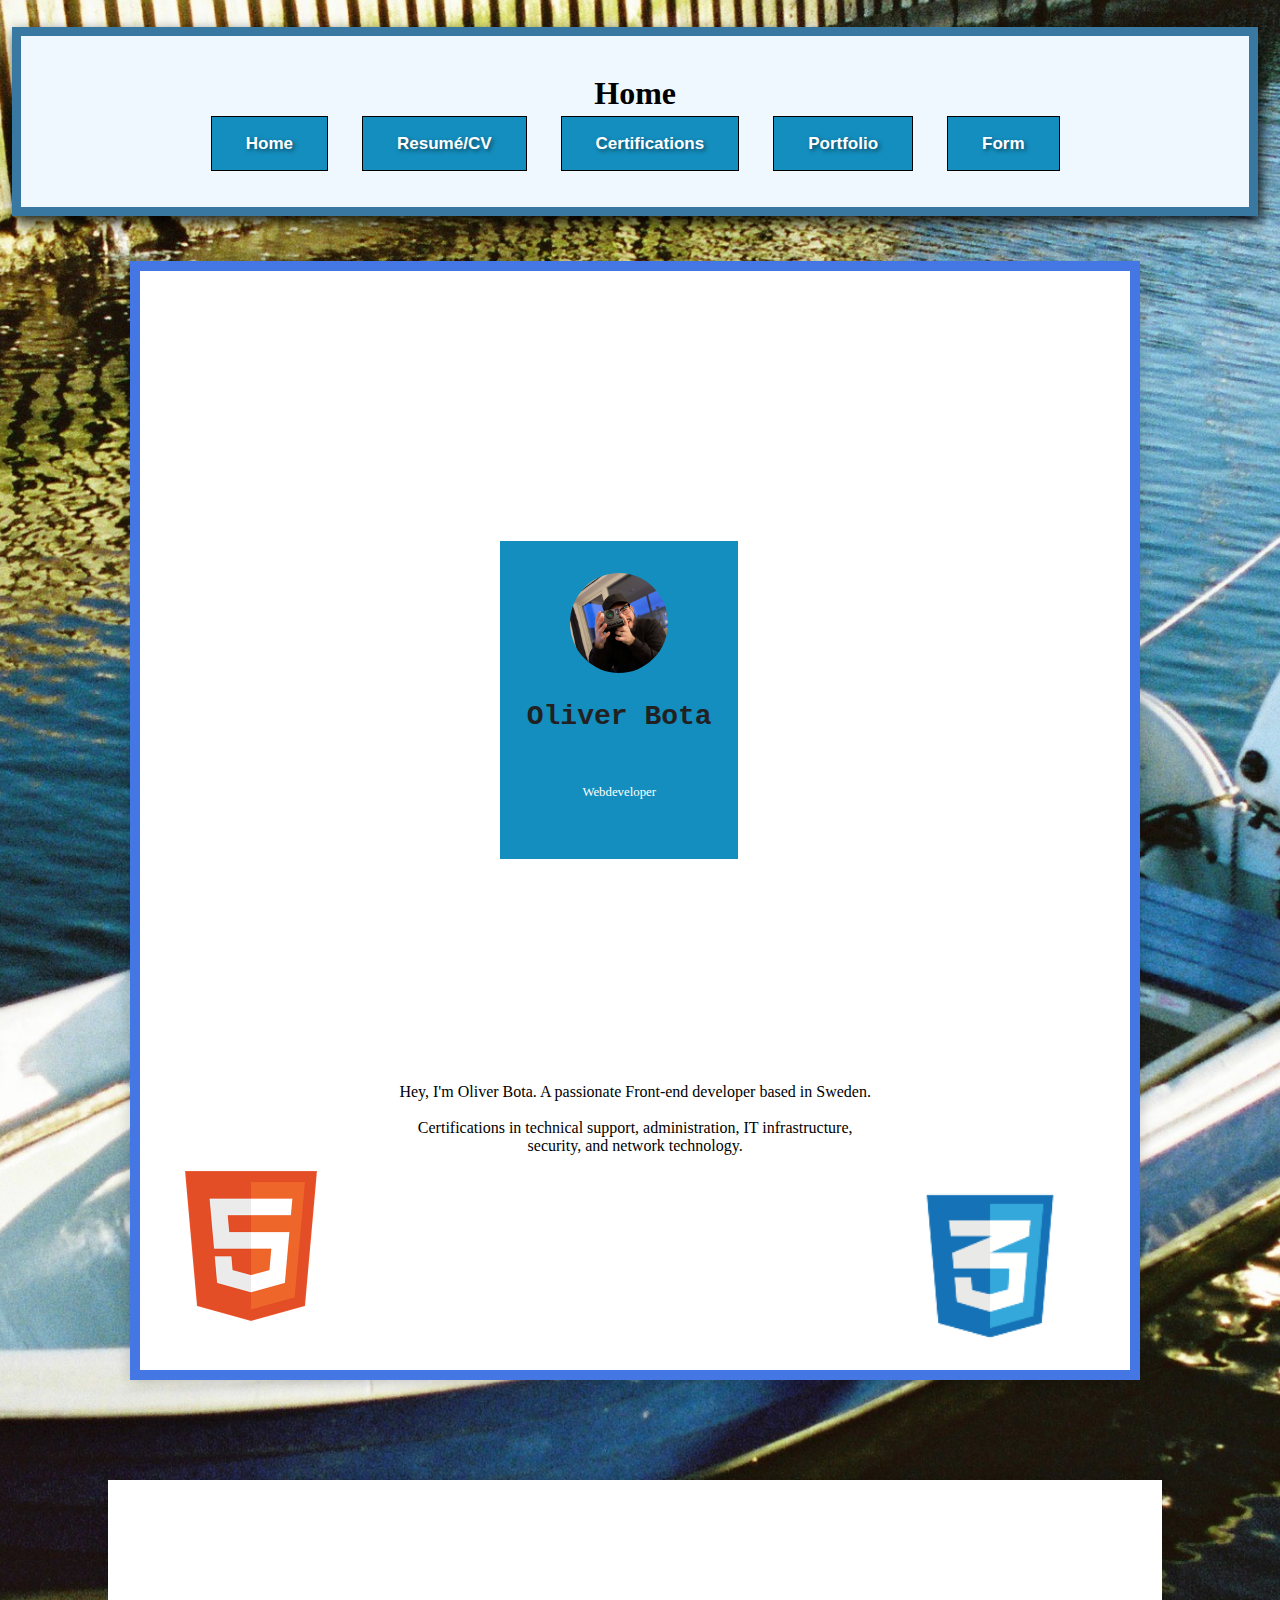
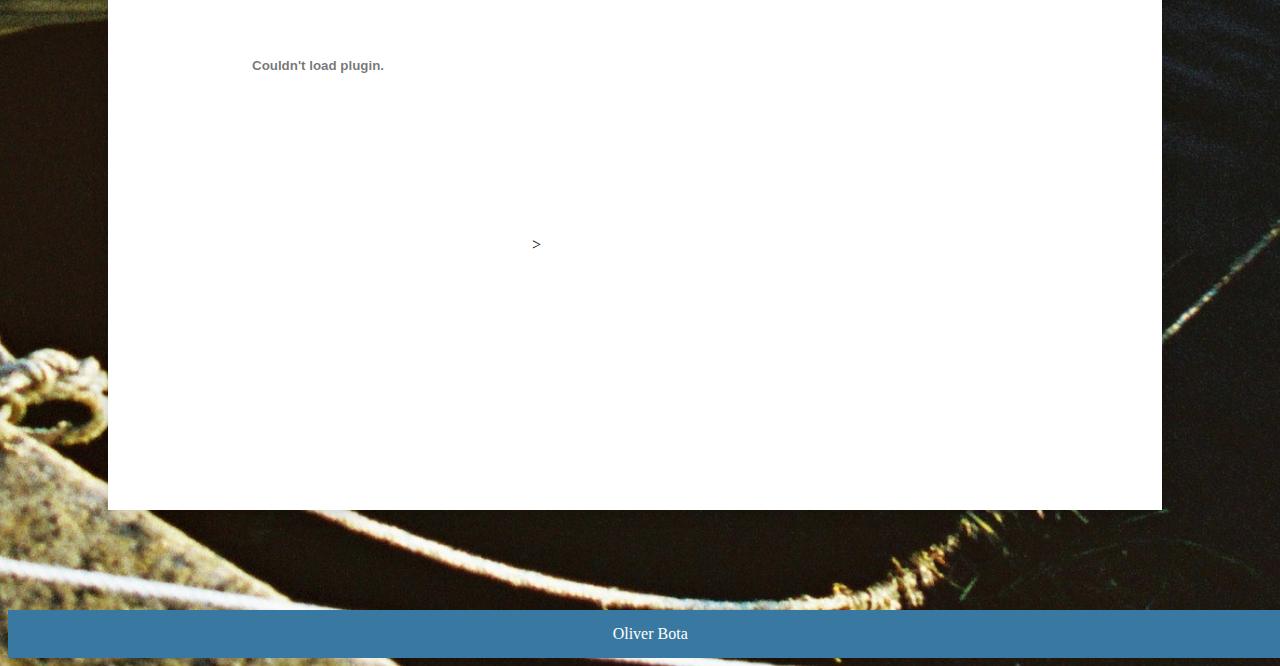
==== index.html @ a4e346c0 "css manly" ====
<!DOCTYPE html>
<html lang="en">
<head>
    <meta charset="UTF-8">
    <meta name="viewport" content="width=device-width, initial-scale=1.0">
    <meta name="   ">
    <title>Oliver Bota</title>
    <link rel="stylesheet" href="style.css">
    <link rel="stylesheet" href="sunshine.css">
</head>
<body>

   

 
    <div class="topnav">
        <h1>Home</h1>
    <a class="active" href="linkhere">Home</a>
    <a class="active" href="linkhere">Resumé/CV</a> 
    <a class="active" href="linkhere">Certifications</a> 
    <a class="active" href="linkhere">Portfolio</a> 
    <a class="active" href="Form2.html">Form</a>
    </div>

    <div class="home">
        <h2 class="name"> </h2>  
          <div class="card">
        <div class="card-info">
        <div class="card-avatar"><img src="oliver2.jpg" alt="" style="height: 100px; border-radius: 60%;" ></div>
        <div class="card-title"><p style=" font-size: 28px;  font-family: 'Courier New', Courier, monospace;" >Oliver Bota</p></div>
        <div class="card-subtitle">Webdeveloper</div>
        </div>
        <ul class="card-social">
        <li class="card-social__item">
        <svg viewBox="0 0 24 24" xmlns="http://www.w3.org/2000/svg">
        <path d="M14 9h3l-.375 3H14v9h-3.89v-9H8V9h2.11V6.984c0-1.312.327-2.304.984-2.976C11.75 3.336 12.844 3 14.375 3H17v3h-1.594c-.594 0-.976.094-1.148.281-.172.188-.258.5-.258.938V9z"></path>
      </svg></li>
      <li class="card-social__item">
      <svg viewBox="0 0 24 24" xmlns="http://www.w3.org/2000/svg">
      <path d="M20.875 7.5v.563c0 3.28-1.18 6.257-3.54 8.93C14.978 19.663 11.845 21 7.938 21c-2.5 0-4.812-.687-6.937-2.063.5.063.86.094 1.078.094 2.094 0 3.969-.656 5.625-1.968a4.563 4.563 0 0 1-2.625-.915 4.294 4.294 0 0 1-1.594-2.226c.375.062.657.094.844.094.313 0 .719-.063 1.219-.188-1.031-.219-1.899-.742-2.602-1.57a4.32 4.32 0 0 1-1.054-2.883c.687.328 1.375.516 2.062.516C2.61 9.016 1.938 7.75 1.938 6.094c0-.782.203-1.531.609-2.25 2.406 2.969 5.515 4.547 9.328 4.734-.063-.219-.094-.562-.094-1.031 0-1.281.438-2.36 1.313-3.234C13.969 3.437 15.047 3 16.328 3s2.375.484 3.281 1.453c.938-.156 1.907-.531 2.907-1.125-.313 1.094-.985 1.938-2.016 2.531.969-.093 1.844-.328 2.625-.703-.563.875-1.312 1.656-2.25 2.344z"></path>
    </svg></li>
    <li class="card-social__item">
      <svg viewBox="0 0 24 24" xmlns="http://www.w3.org/2000/svg">
        <path d="M19.547 3c.406 0 .75.133 1.031.398.281.266.422.602.422 1.008v15.047c0 .406-.14.766-.422 1.078a1.335 1.335 0 0 1-1.031.469h-15c-.406 0-.766-.156-1.078-.469C3.156 20.22 3 19.86 3 19.453V4.406c0-.406.148-.742.445-1.008C3.742 3.133 4.11 3 4.547 3h15zM8.578 18V9.984H6V18h2.578zM7.36 8.766c.407 0 .743-.133 1.008-.399a1.31 1.31 0 0 0 .399-.96c0-.407-.125-.743-.375-1.009C8.14 6.133 7.813 6 7.406 6c-.406 0-.742.133-1.008.398C6.133 6.664 6 7 6 7.406c0 .375.125.696.375.961.25.266.578.399.984.399zM18 18v-4.688c0-1.156-.273-2.03-.82-2.624-.547-.594-1.258-.891-2.133-.891-.938 0-1.719.437-2.344 1.312V9.984h-2.578V18h2.578v-4.547c0-.312.031-.531.094-.656.25-.625.687-.938 1.312-.938.875 0 1.313.578 1.313 1.735V18H18z"></path>
      </svg>
    </li>
  </ul>
</div>
    <p class="intro">Hey, I'm Oliver Bota. A passionate Front-end developer based in Sweden.
        <br>

       <br>
   Certifications in technical support, administration,
    IT infrastructure,<br>
    security, and network technology.<br>
    </p>
    <img src="html5.png" alt="html-logo" style="height: 150px; width: auto;">
    
    <img src="css.png" alt="css-logo" style="height: 190px; width:auto; float: inline-end;">


</div>

    



<div class="page">
  <embed class="pdf" src="Coursera_TSF.pdf" type="application/pdf" width="400" height="350">    >

</div>

<footer> Oliver Bota</footer>
    
</body>
</html>
---- style.css ----
body {

    background-image: url("boat.JPG");
    background-position: center;
    background-size: cover;
    width: 98%; 
  height: 40%; 
    
}


@font-face {
  font-family: 'IBM Plex Sans';
  src: url('https://fonts.googleapis.com/css2?family=IBM+Plex+Sans&display=swap');
}

.topnav {

    position: static;
    top: 0%;
 margin: auto;
    background-color: aliceblue;
    text-align: center;
   
    margin-top: 3vh; /* Uppdaterad enhet för responsivitet */
   
   
  
    width: 95%; /* Uppdaterad enhet för responsivitet */
     box-shadow: 3px 6px 13px rgba(0, 0, 0, 0.884); /* Shadow properties */
    height: 15vh; /* Uppdaterad enhet för responsivitet */
    border: 1vh solid #3979a1; /* Uppdaterad enhet för responsivitet */
    padding: 2vh; /* Uppdaterad enhet för responsivitet */
}
    
     
     .name {
      position: static;
    margin-left: 15px;
      text-align: center;
  }

     .home {
      margin: center;
      background-color: white;
      text-align: left;
      width: 100%; /* Uppdaterad enhet för responsivitet */
      max-width: 900px; /* Max bredd */
      height: auto; /* Automatisk höjd */ 
     
      border: 10px solid rgb(68, 119, 228); 
    
      padding: 5vh; /* Uppdaterad enhet för responsivitet */
      margin: 5vh auto; /* Centrera vertikalt och horisontellt */ 
      box-shadow: 0px 2px 15px rgba(0, 0, 0, 0.2); /* Shadow properties */ 
  }
       
    
    .oliver {
        position: sticky;

    }

     .intro {
        text-align: center;
        margin-top: 14em;
     }

 
     
    .active {
      font-family: 'IBM Plex Sans', sans-serif;
      text-shadow: 2px 2px 4px rgba(0, 0, 0, 0.5);
      text-decoration: none;
        position: -webkit-sticky;
        position: sticky;
        top: 0;
        background-color: #148ebe;
        color: white;
       
        font-size: 17px;
        font-weight: 600;
        padding: 1em 2em;
        cursor: pointer;
        transition: all 0.3s ease-in-out;
        border: 1px solid black;
        box-shadow: 0 0 0 0 black;
        margin: 15px;
        
      }
      
      .active:hover {
        transform: translateY(-4px) translateX(-2px);
        box-shadow: 2px 5px 0 0 black;
        position: -webkit-sticky;
        position: sticky;
        top: 0;
      };
      
      .active:active {
        transform: translateY(2px) translateX(1px);
        box-shadow: 0 0 0 0 black;
        position: -webkit-sticky;
        position: sticky;
        top: 0;
      }
       

        .page {
            background-color: white;
           height: 70vh; 
           margin: 100px;
            background-position: center;
            box-shadow: 0px 2px 15px rgba(0, 0, 0, 0.2); /* Shadow properties */ 
        
           }

           .pdf {
            margin: 10px;
           }

        footer {
            background-color: #3979a1;
            width: 100%;
            margin-bottom: 0px;
            color: white;
            padding: 15px;
            text-align: center;
        }


/* Mediaförfrågningar för responsivitet */
@media only screen and (max-width: 500px) { 
  /* Stilar som tillämpas när skärmbredden är högst 500px */
  
  .body {
    background-position: center;
    background-size: cover;
    width: 100%; /* Anpassa bredden för mindre skärmar */
    height: auto; /* Anpassa höjden för mindre skärmar */
  }

  .topnav {
    width: 100%; /* Anpassa bredden för mindre skärmar */
    max-width: none; /* Återställ maxbredd */
    height: auto; /* Automatisk höjd */
    margin-top: 5vh; /* Uppdaterad enhet för responsivitet */
  }

  .home {
    width: 90%; /* Anpassa bredden för mindre skärmar */
    max-width: none; /* Återställ maxbredd */
    margin: 5vh auto; /* Centrera vertikalt och horisontellt */
  }

  .intro {
    margin-top: 10vh; /* Uppdaterad enhet för responsivitet */
  }
  
  .page {
    background-color: white;
    height: 70vh; 
    margin-left: 20px; /* Adjusted margin for better visibility */
    background-position: center;
    width: 100%; /* Adjusted width for better visibility */
    margin-left: 20 auto; /* Centering horizontally */
  }

  footer { 
    margin: 2vh;
  }
}

        
          @media only screen and (max-width: 600px) {
            /* Stilar som tillämpas när skärmbredden är högst 600px */
          
            .topnav {
              padding: 1vh; /* Uppdaterad enhet för responsivitet */
            }
          
            .active {
              font-size: 1.5vh; /* Uppdaterad enhet för responsivitet */
              padding: 1vh 2vh; /* Uppdaterad enhet för responsivitet */
            }
          }
---- sunshine.css ----
.card {
    margin-top: 25vh;
    margin-left: 35vh;
    width: 190px;
    height: 254px;
    background: #148ebe;
    padding: 2rem 1.5rem;
    transition: box-shadow .3s ease, transform .2s ease;
   }
   
   .card-info {
    display: flex;
    flex-direction: column;
    justify-content: center;
    align-items: center;
    transition: transform .2s ease, opacity .2s ease;
   }
   
   /*Image*/
   .card-avatar {
    --size: 60px;
    background: linear-gradient to top, #ffffff 0%, #f5f5f5;;
    width: var(--size);
    height: var(--size);
    border-radius: 50%;
    transition: transform .2s ease;
    margin-bottom: 1rem;
    margin-right: 20%;
   }
   
   
   /*Card footer*/
   .card-social {
    transform: translateY(200%);
    display: flex;
    justify-content: space-around;
    width: 100%;
    opacity: 0;
    transition: transform .2s ease, opacity .2s ease;
   }
   
   .card-social__item {
    list-style: none;
   }
   
   .card-social__item svg {
    display: block;
    height: 18px;
    width: 18px;
    fill: #c1cbcf;
    cursor: pointer;
    transition: fill 0.2s ease ,transform 0.2s ease;
   }
   
   /*Text*/
   .card-title {
    color: #222121;
    font-size: 1.5em;
    font-weight: 600;
    line-height: 5rem;
   }
   
   .card-subtitle {
    color: #ffffff;
    font-size: 0.8em;
   }
   
   /*Hover*/
   .card:hover {
    box-shadow: 0 8px 50px #23232333;
   }
   
   .card:hover .card-info {
    transform: translateY(-5%);
   }
   
   .card:hover .card-social {
    transform: translateY(100%);
    opacity: 1;
   }
   
   .card-social__item svg:hover {
    fill: #232323;
    transform: scale(1.1);
   }
   
   .card-avatar:hover {
    transform: scale(1.1);
    box-shadow: #232323;
   }
/* Media Query för responsivitet */
@media only screen and (max-width: 768px) {
  
  .card {
      margin-top: 10vh; /* Uppdaterad margin-top för mindre skärmar */
      margin-left: auto; /* Centrera horisontellt på mindre skärmar */
      margin-right: auto; /* Centrera horisontellt på mindre skärmar */
      width: 80%; /* Uppdaterad bredd för mindre skärmar */
      max-width: 300px; /* Max bredd för mindre skärmar */
      height: auto; /* Automatisk höjd */
      padding: 1.5rem; /* Uppdaterad padding för mindre skärmar */
  }

  .card-avatar {
      margin-right: 0; /* Återställ margin för mindre skärmar */
  }
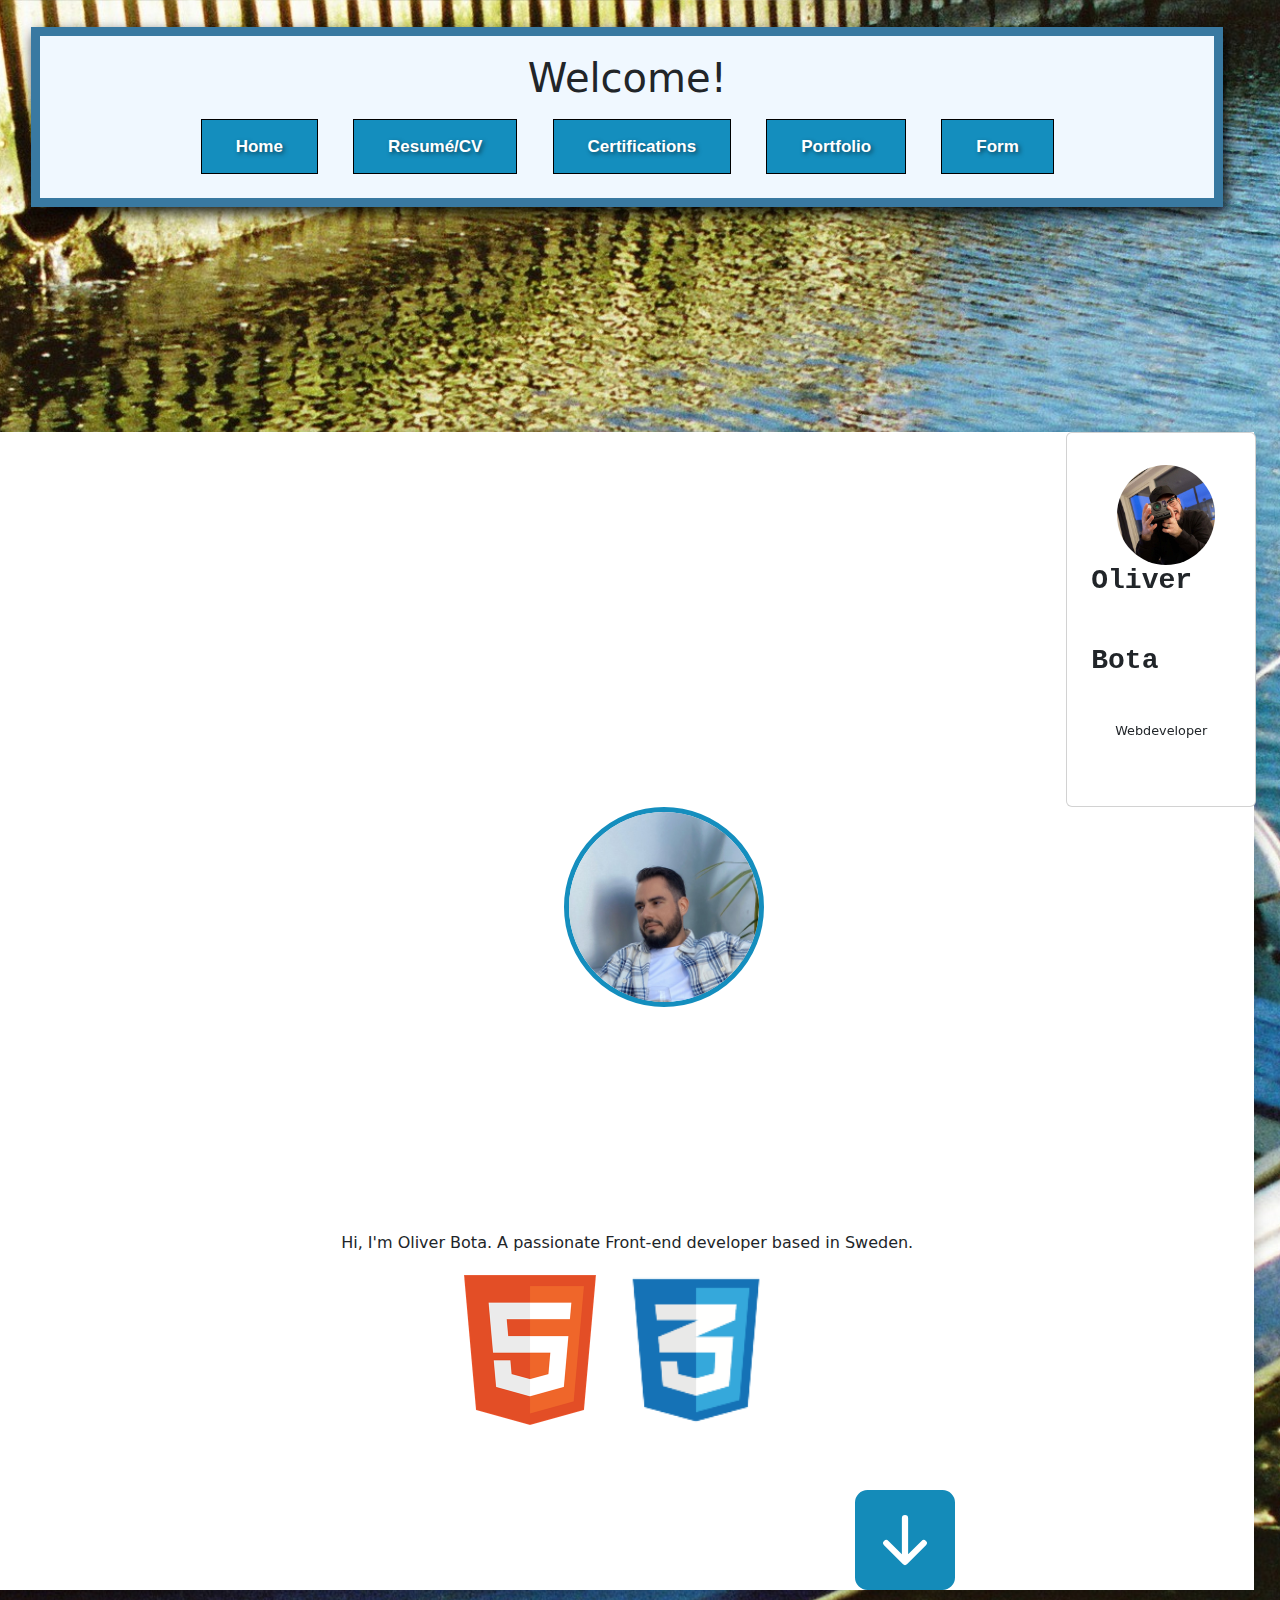
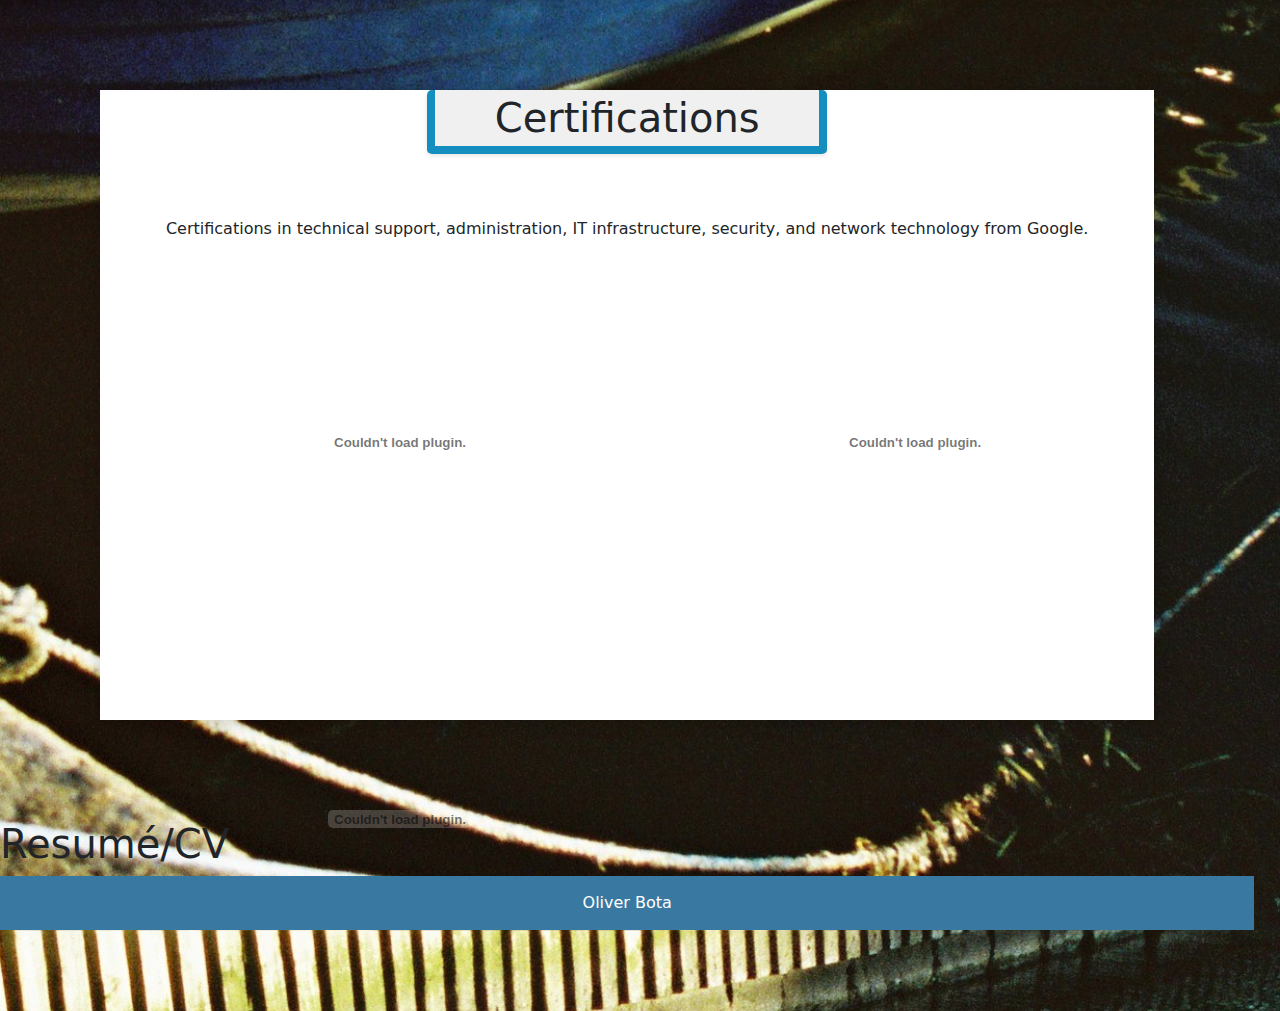
==== commit b36bc062: "v2" ====
--- a/index.html
+++ b/index.html
@@ -7,22 +7,28 @@
     <title>Oliver Bota</title>
     <link rel="stylesheet" href="style.css">
     <link rel="stylesheet" href="sunshine.css">
+    <link href="https://cdn.jsdelivr.net/npm/bootstrap@5.3.3/dist/css/bootstrap.min.css" rel="stylesheet" integrity="sha384-QWTKZyjpPEjISv5WaRU9OFeRpok6YctnYmDr5pNlyT2bRjXh0JMhjY6hW+ALEwIH" crossorigin="anonymous">
+    <script src="script.js"></script>
 </head>
+
 <body>
 
    
 
  
     <div class="topnav">
-        <h1>Home</h1>
-    <a class="active" href="linkhere">Home</a>
-    <a class="active" href="linkhere">Resumé/CV</a> 
-    <a class="active" href="linkhere">Certifications</a> 
-    <a class="active" href="linkhere">Portfolio</a> 
+        <h1>Welcome!</h1>
+        <br>
+        <a class="active" href="#home" onclick="smoothScroll('home')">Home</a>  
+        <a class="active" href="#resume-cv" onclick="smoothScroll('resume-cv')">Resumé/CV</a> 
+        <a class="active" href="#certifications" onclick="smoothScroll('certifications')">Certifications</a> 
+        <a class="active" href="#portfolio" onclick="smoothScroll('portfolio')">Portfolio</a> 
     <a class="active" href="Form2.html">Form</a>
     </div>
 
-    <div class="home">
+    <div id="home" class="home">
+
+
         <h2 class="name"> </h2>  
           <div class="card">
         <div class="card-info">
@@ -46,18 +52,22 @@
     </li>
   </ul>
 </div>
-    <p class="intro">Hey, I'm Oliver Bota. A passionate Front-end developer based in Sweden.
+  <img class="profilpic" src="oliverlinkedin.jpg" alt="" height="200px" width="auto" >
+    <p class="intro">Hi, I'm Oliver Bota. A passionate Front-end developer based in Sweden.
         <br>
+      
 
-       <br>
-   Certifications in technical support, administration,
-    IT infrastructure,<br>
-    security, and network technology.<br>
-    </p>
+    
+    
     <img src="html5.png" alt="html-logo" style="height: 150px; width: auto;">
     
-    <img src="css.png" alt="css-logo" style="height: 190px; width:auto; float: inline-end;">
-
+    <img src="css.png" alt="css-logo" style="height: 190px; width:auto; ;">
+    
+<div class="arrowdown">
+    <svg xmlns="http://www.w3.org/2000/svg" width="100px" height="100px" color="#148bb9" fill="currentColor" viewBox="0 0 16 16">
+      <path d="M2 0a2 2 0 0 0-2 2v12a2 2 0 0 0 2 2h12a2 2 0 0 0 2-2V2a2 2 0 0 0-2-2zm6.5 4.5v5.793l2.146-2.147a.5.5 0 0 1 .708.708l-3 3a.5.5 0 0 1-.708 0l-3-3a.5.5 0 1 1 .708-.708L7.5 10.293V4.5a.5.5 0 0 1 1 0"/>
+    </svg>
+</div>
 
 </div>
 
@@ -65,12 +75,26 @@
 
 
 
-<div class="page">
-  <embed class="pdf" src="Coursera_TSF.pdf" type="application/pdf" width="400" height="350">    >
-
+<div class="certifications">
+  <h1 class="h1cert">Certifications</h1>
+  <div id="certifications"></div>
+  <p style="text-align: center;">Certifications in technical support, administration, IT infrastructure,
+    security, and network technology from Google.</p>
+  <embed class="pdf" src="Coursera_TSF.pdf" type="application/pdf" width="400" height="350">  
+  <embed class="pdf" src="Coursera_Infra.pdf" type="application/pdf" width="400" height="350">
+    <embed class="pdf" src="Coursera_Net.pdf" type="application/pdf" width="400" height="350">
 </div>
 
+
+
+<!-- Your webpage content -->
+<div class="resumé" id="resume-cv">
+ <h1>Resumé/CV</h1>
+</div>
 <footer> Oliver Bota</footer>
     
 </body>
 </html>
+
+
+
--- a/style.css
+++ b/style.css
@@ -1,3 +1,6 @@
+html {
+  scroll-behavior: smooth;
+}
 body {
 
     background-image: url("boat.JPG");
@@ -28,7 +31,7 @@
   
     width: 95%; /* Uppdaterad enhet för responsivitet */
      box-shadow: 3px 6px 13px rgba(0, 0, 0, 0.884); /* Shadow properties */
-    height: 15vh; /* Uppdaterad enhet för responsivitet */
+    height: 20vh; /* Uppdaterad enhet för responsivitet */
     border: 1vh solid #3979a1; /* Uppdaterad enhet för responsivitet */
     padding: 2vh; /* Uppdaterad enhet för responsivitet */
 }
@@ -41,18 +44,20 @@
   }
 
      .home {
-      margin: center;
+        width: 100%; /* Uppdaterad enhet för responsivitet */
       background-color: white;
       text-align: left;
-      width: 100%; /* Uppdaterad enhet för responsivitet */
-      max-width: 900px; /* Max bredd */
+    
+      max-width: 100%; /* Max bredd */
       height: auto; /* Automatisk höjd */ 
      
-      border: 10px solid rgb(68, 119, 228); 
-    
-      padding: 5vh; /* Uppdaterad enhet för responsivitet */
-      margin: 5vh auto; /* Centrera vertikalt och horisontellt */ 
-      box-shadow: 0px 2px 15px rgba(0, 0, 0, 0.2); /* Shadow properties */ 
+       box-shadow: 0px 2px 15px rgba(0, 0, 0, 0.2); /* Shadow properties */ 
+  }
+
+ .arrowdown {
+  margin: 5vh auto;
+  margin-left: 95vh;
+
   }
        
     
@@ -104,9 +109,16 @@
         position: sticky;
         top: 0;
       }
+
+      .profilpic {
+      margin-left: 45%;
+   
+      border: 5px solid #148ebe;
+        border-radius: 50%;
+      }
        
 
-        .page {
+        .certifications {
             background-color: white;
            height: 70vh; 
            margin: 100px;
@@ -114,9 +126,26 @@
             box-shadow: 0px 2px 15px rgba(0, 0, 0, 0.2); /* Shadow properties */ 
         
            }
-
+           .h1cert {
+            position: static;
+            text-align: center;
+            margin: 7vh auto; /* Center horizontally with top margin */
+            padding: 4px ; /* Increased padding for better spacing */
+            border: 8px solid #148ebe; /* Added 'solid' keyword and specified border color */
+            border-top-style: none;
+            border-radius: 5px; /* Rounded corners for a nicer look */
+            max-width: 400px; /* Limiting maximum width for better readability */
+            background-color: #f0f0f0; /* Light gray background color */
+            box-shadow: 0 2px 5px rgba(0, 0, 0, 0.1); / 
+           }
            .pdf {
             margin: 10px;
+            margin-left: 100px;
+           }
+
+            
+           .resumé{
+            
            }
 
         footer {
--- a/sunshine.css
+++ b/sunshine.css
@@ -2,10 +2,10 @@
  
   .card {
     margin-top: 25vh;
-    margin-left: 35vh;
+    margin-left: 85% ;
     width: 190px;
     height: 254px;
-    background: #148ebe;
+    background: #1c6e8f;
     padding: 2rem 1.5rem;
     transition: box-shadow .3s ease, transform .2s ease;
    }
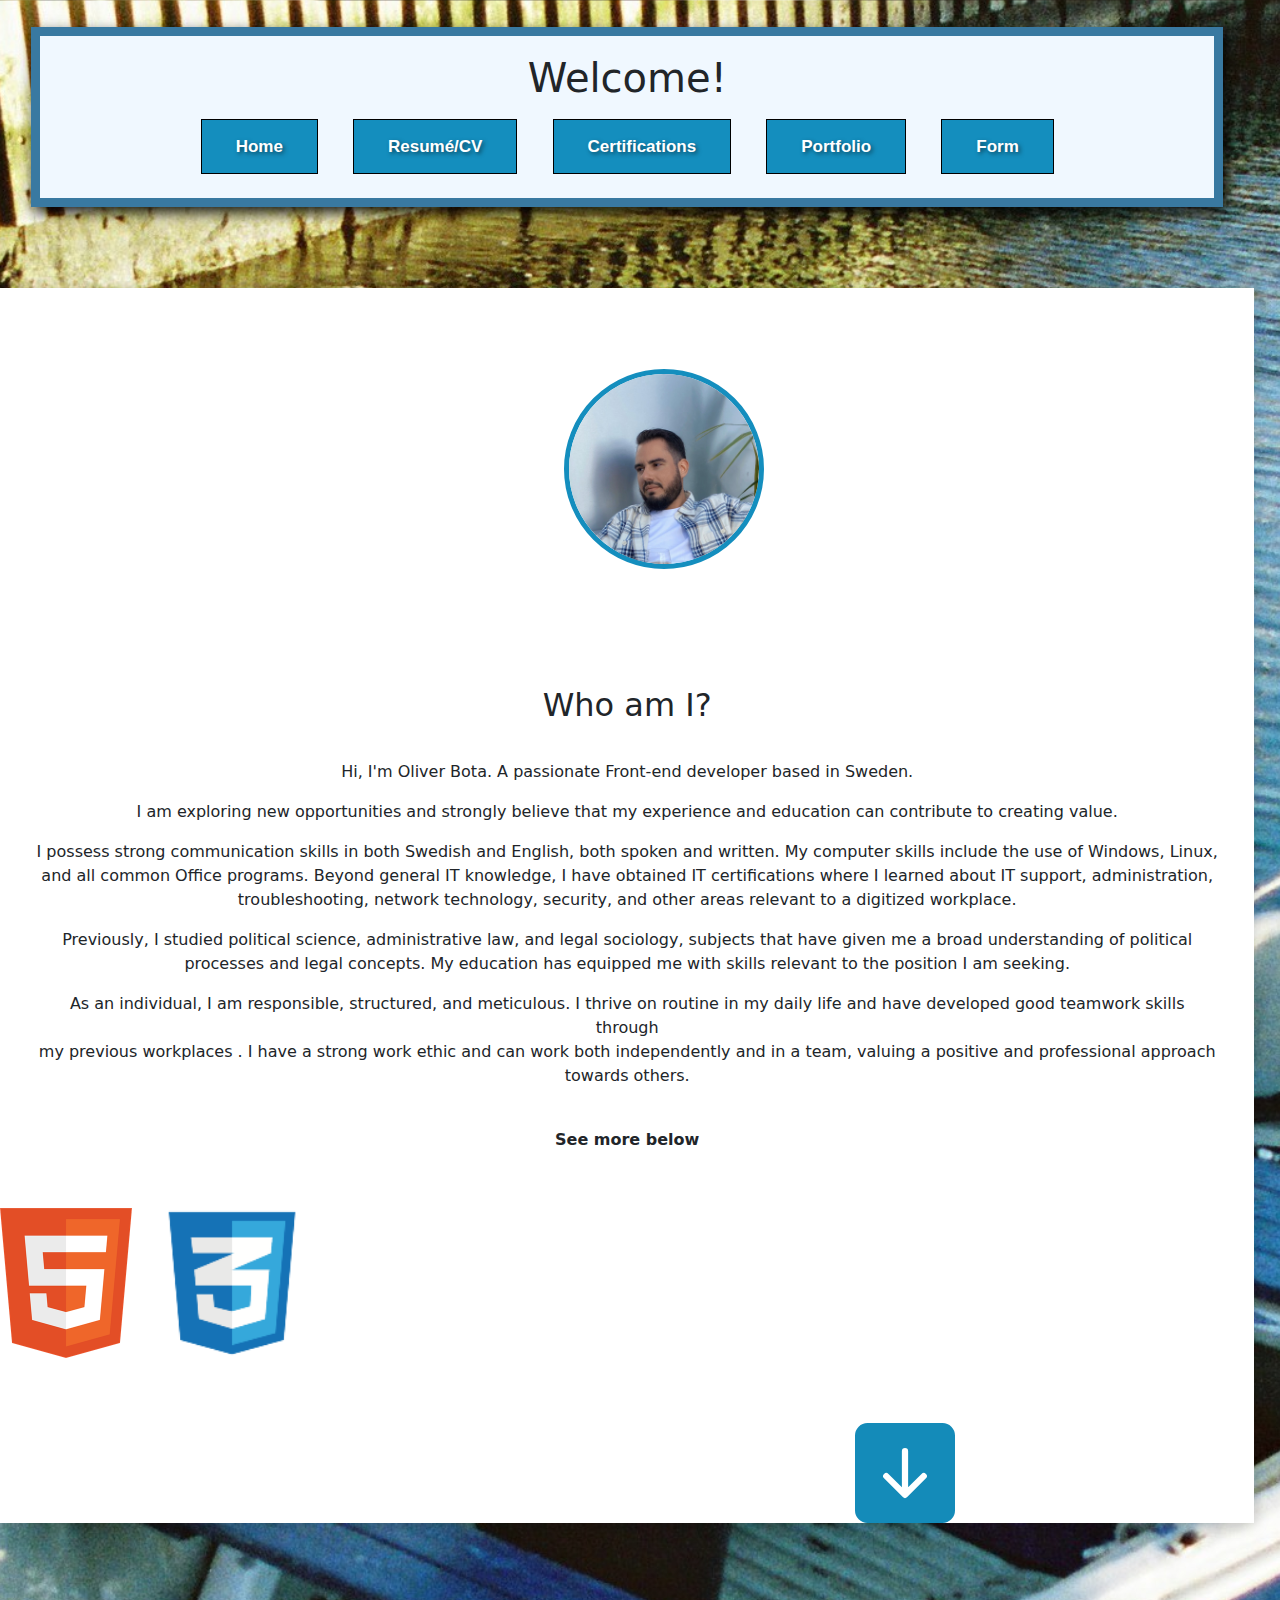
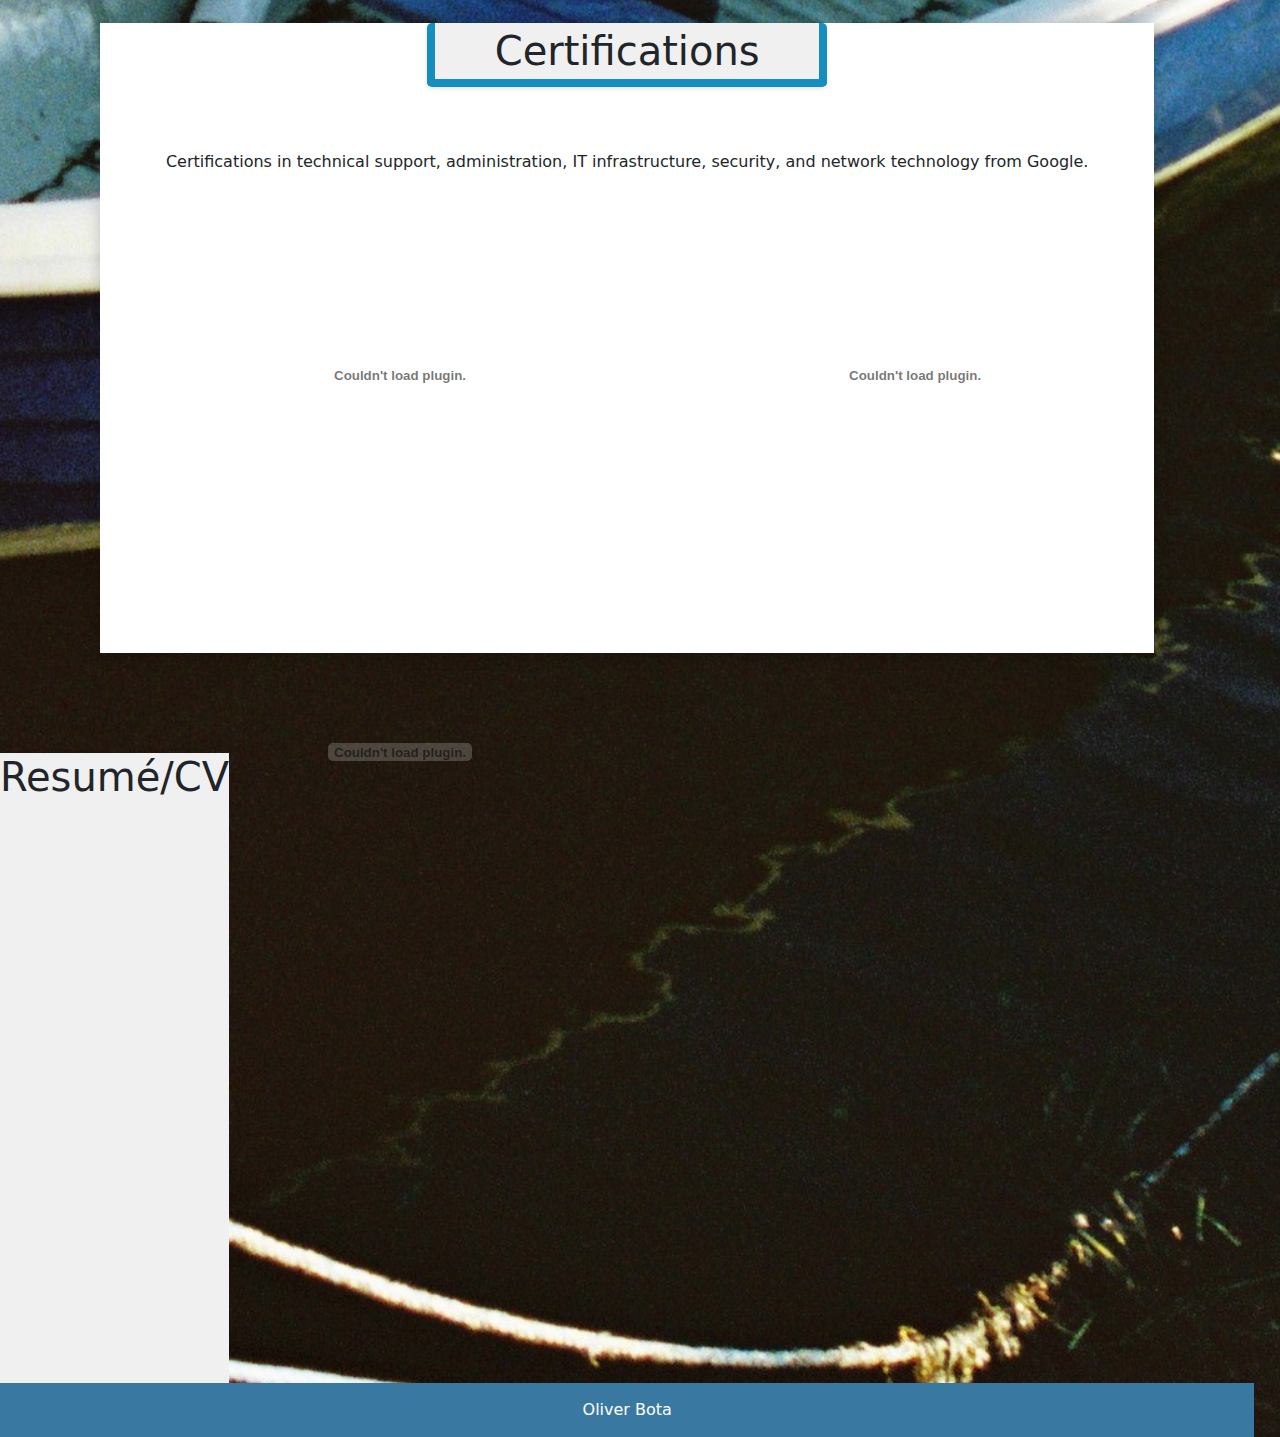
==== commit b6a6d88f: "starting w. resumé, homepage mostly done" ====
--- a/index.html
+++ b/index.html
@@ -26,37 +26,26 @@
     <a class="active" href="Form2.html">Form</a>
     </div>
 
-    <div id="home" class="home">
+  
 
 
-        <h2 class="name"> </h2>  
-          <div class="card">
-        <div class="card-info">
-        <div class="card-avatar"><img src="oliver2.jpg" alt="" style="height: 100px; border-radius: 60%;" ></div>
-        <div class="card-title"><p style=" font-size: 28px;  font-family: 'Courier New', Courier, monospace;" >Oliver Bota</p></div>
-        <div class="card-subtitle">Webdeveloper</div>
-        </div>
-        <ul class="card-social">
-        <li class="card-social__item">
-        <svg viewBox="0 0 24 24" xmlns="http://www.w3.org/2000/svg">
-        <path d="M14 9h3l-.375 3H14v9h-3.89v-9H8V9h2.11V6.984c0-1.312.327-2.304.984-2.976C11.75 3.336 12.844 3 14.375 3H17v3h-1.594c-.594 0-.976.094-1.148.281-.172.188-.258.5-.258.938V9z"></path>
-      </svg></li>
-      <li class="card-social__item">
-      <svg viewBox="0 0 24 24" xmlns="http://www.w3.org/2000/svg">
-      <path d="M20.875 7.5v.563c0 3.28-1.18 6.257-3.54 8.93C14.978 19.663 11.845 21 7.938 21c-2.5 0-4.812-.687-6.937-2.063.5.063.86.094 1.078.094 2.094 0 3.969-.656 5.625-1.968a4.563 4.563 0 0 1-2.625-.915 4.294 4.294 0 0 1-1.594-2.226c.375.062.657.094.844.094.313 0 .719-.063 1.219-.188-1.031-.219-1.899-.742-2.602-1.57a4.32 4.32 0 0 1-1.054-2.883c.687.328 1.375.516 2.062.516C2.61 9.016 1.938 7.75 1.938 6.094c0-.782.203-1.531.609-2.25 2.406 2.969 5.515 4.547 9.328 4.734-.063-.219-.094-.562-.094-1.031 0-1.281.438-2.36 1.313-3.234C13.969 3.437 15.047 3 16.328 3s2.375.484 3.281 1.453c.938-.156 1.907-.531 2.907-1.125-.313 1.094-.985 1.938-2.016 2.531.969-.093 1.844-.328 2.625-.703-.563.875-1.312 1.656-2.25 2.344z"></path>
-    </svg></li>
-    <li class="card-social__item">
-      <svg viewBox="0 0 24 24" xmlns="http://www.w3.org/2000/svg">
-        <path d="M19.547 3c.406 0 .75.133 1.031.398.281.266.422.602.422 1.008v15.047c0 .406-.14.766-.422 1.078a1.335 1.335 0 0 1-1.031.469h-15c-.406 0-.766-.156-1.078-.469C3.156 20.22 3 19.86 3 19.453V4.406c0-.406.148-.742.445-1.008C3.742 3.133 4.11 3 4.547 3h15zM8.578 18V9.984H6V18h2.578zM7.36 8.766c.407 0 .743-.133 1.008-.399a1.31 1.31 0 0 0 .399-.96c0-.407-.125-.743-.375-1.009C8.14 6.133 7.813 6 7.406 6c-.406 0-.742.133-1.008.398C6.133 6.664 6 7 6 7.406c0 .375.125.696.375.961.25.266.578.399.984.399zM18 18v-4.688c0-1.156-.273-2.03-.82-2.624-.547-.594-1.258-.891-2.133-.891-.938 0-1.719.437-2.344 1.312V9.984h-2.578V18h2.578v-4.547c0-.312.031-.531.094-.656.25-.625.687-.938 1.312-.938.875 0 1.313.578 1.313 1.735V18H18z"></path>
-      </svg>
-    </li>
-  </ul>
-</div>
+      
+      <div id="home" class="home">     
+
   <img class="profilpic" src="oliverlinkedin.jpg" alt="" height="200px" width="auto" >
-    <p class="intro">Hi, I'm Oliver Bota. A passionate Front-end developer based in Sweden.
+
         <br>
-      
 
+      <h2 style="text-align: center; margin: 4vh;">Who am I?</h2>
+       <div style="text-align: center; margin: 4vh;">
+       <p>Hi, I'm Oliver Bota. A passionate Front-end developer based in Sweden.</p>
+      <p> I am exploring new opportunities and strongly believe that my experience and education can contribute to creating value.</p>
+      <p>I possess strong communication skills in both Swedish and English, both spoken and written. My computer skills include the use of Windows, Linux,<br> and all common Office programs. Beyond general IT knowledge, I have obtained IT certifications where I learned about IT support, administration, <br> troubleshooting, network technology, security, and other areas relevant to a digitized workplace.</p>
+      <p>Previously, I studied political science, administrative law, and legal sociology, subjects that have given me a broad understanding of political <br> processes and legal concepts. My education has equipped me with skills relevant to the position I am seeking.</p>
+      <p>As an individual, I am responsible, structured, and meticulous. I thrive on routine in my daily life and have developed good teamwork skills through <br> my previous workplaces . I have a strong work ethic and can work both independently and in a team, valuing a positive and professional approach towards others.</p>
+       <br>
+      <p><b>See more below</b></p>
+    </div>
     
     
     <img src="html5.png" alt="html-logo" style="height: 150px; width: auto;">
@@ -90,7 +79,12 @@
 <!-- Your webpage content -->
 <div class="resumé" id="resume-cv">
  <h1>Resumé/CV</h1>
+ <p></p>
 </div>
+
+
+
+
 <footer> Oliver Bota</footer>
     
 </body>
--- a/style.css
+++ b/style.css
@@ -44,7 +44,8 @@
   }
 
      .home {
-        width: 100%; /* Uppdaterad enhet för responsivitet */
+      margin-top: 9vh;
+      width: 100%; /* Uppdaterad enhet för responsivitet */
       background-color: white;
       text-align: left;
     
@@ -53,8 +54,12 @@
      
        box-shadow: 0px 2px 15px rgba(0, 0, 0, 0.2); /* Shadow properties */ 
   }
+  .profilpic {
+    margin: 9vh;
+  }
 
  .arrowdown {
+  
   margin: 5vh auto;
   margin-left: 95vh;
 
@@ -145,7 +150,9 @@
 
             
            .resumé{
-            
+            width: fit-content;
+            height: 70vh;
+            background-color: #f0f0f0;
            }
 
         footer {
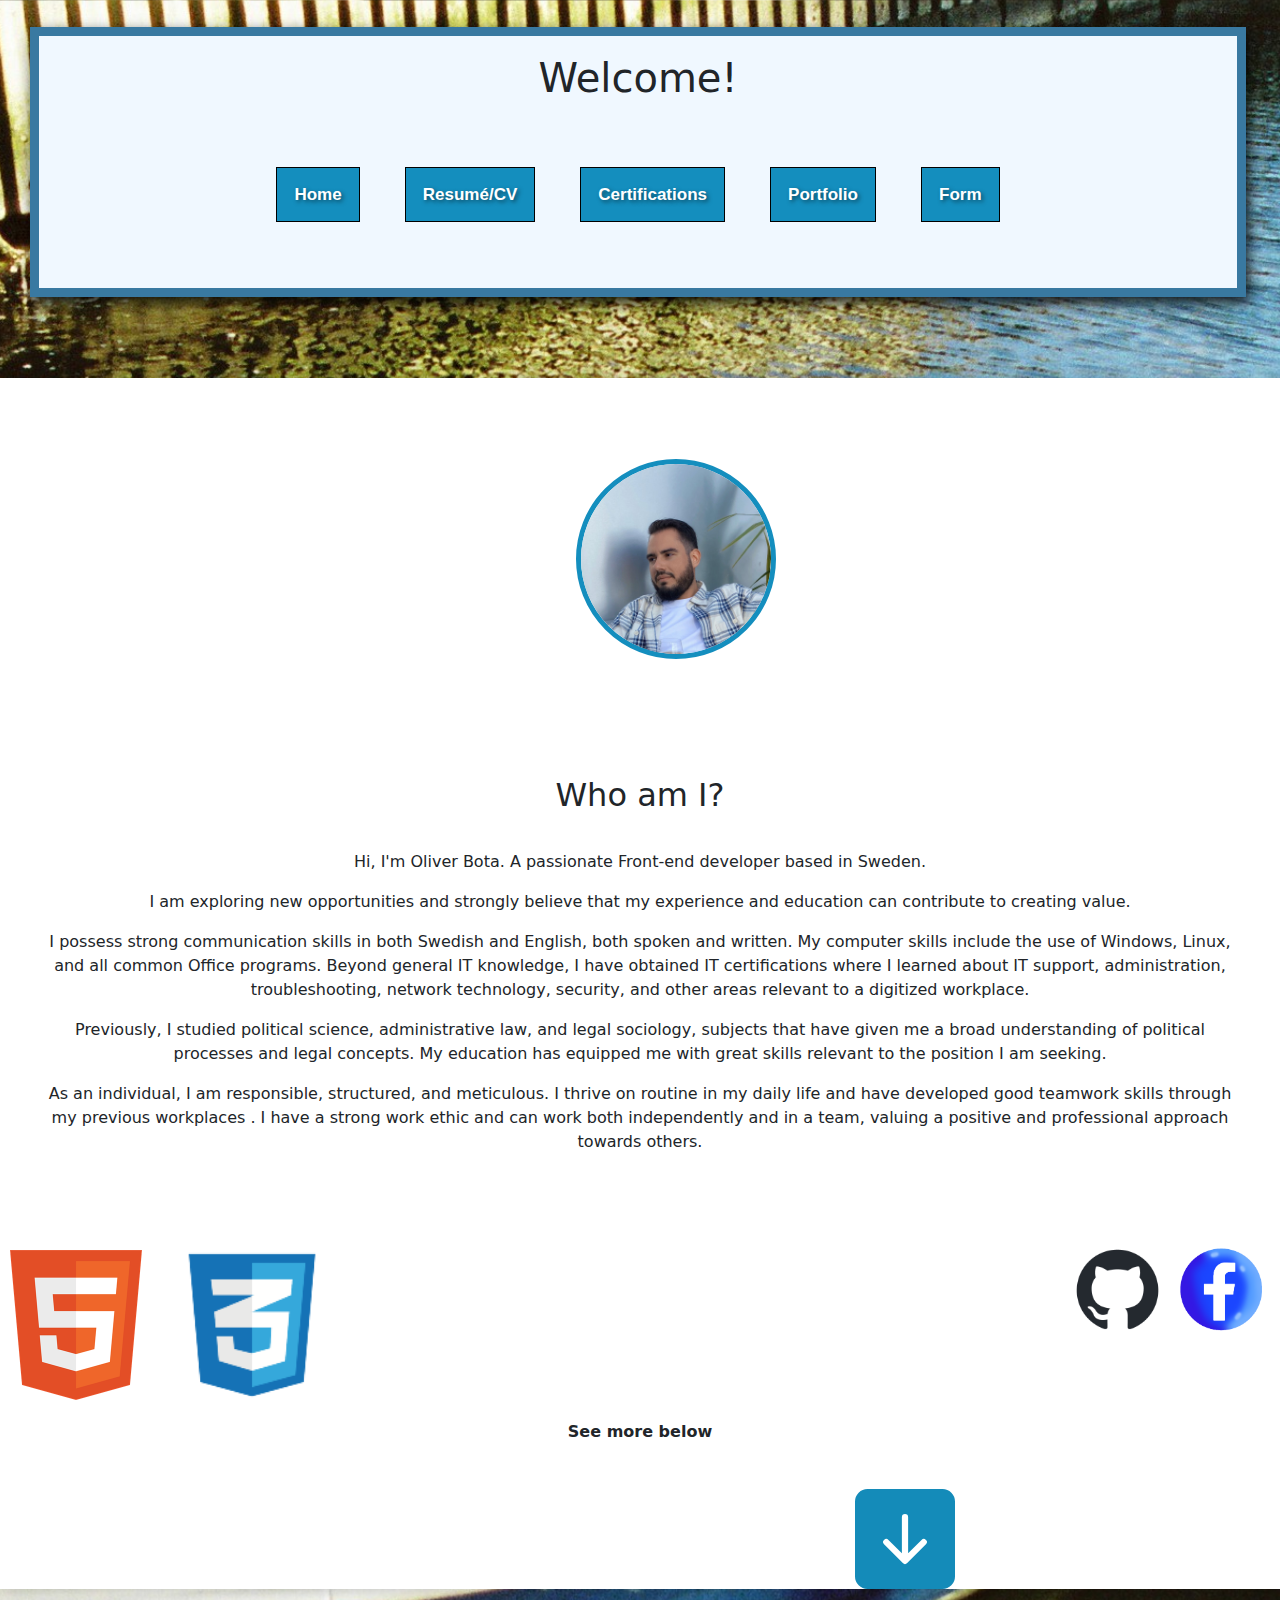
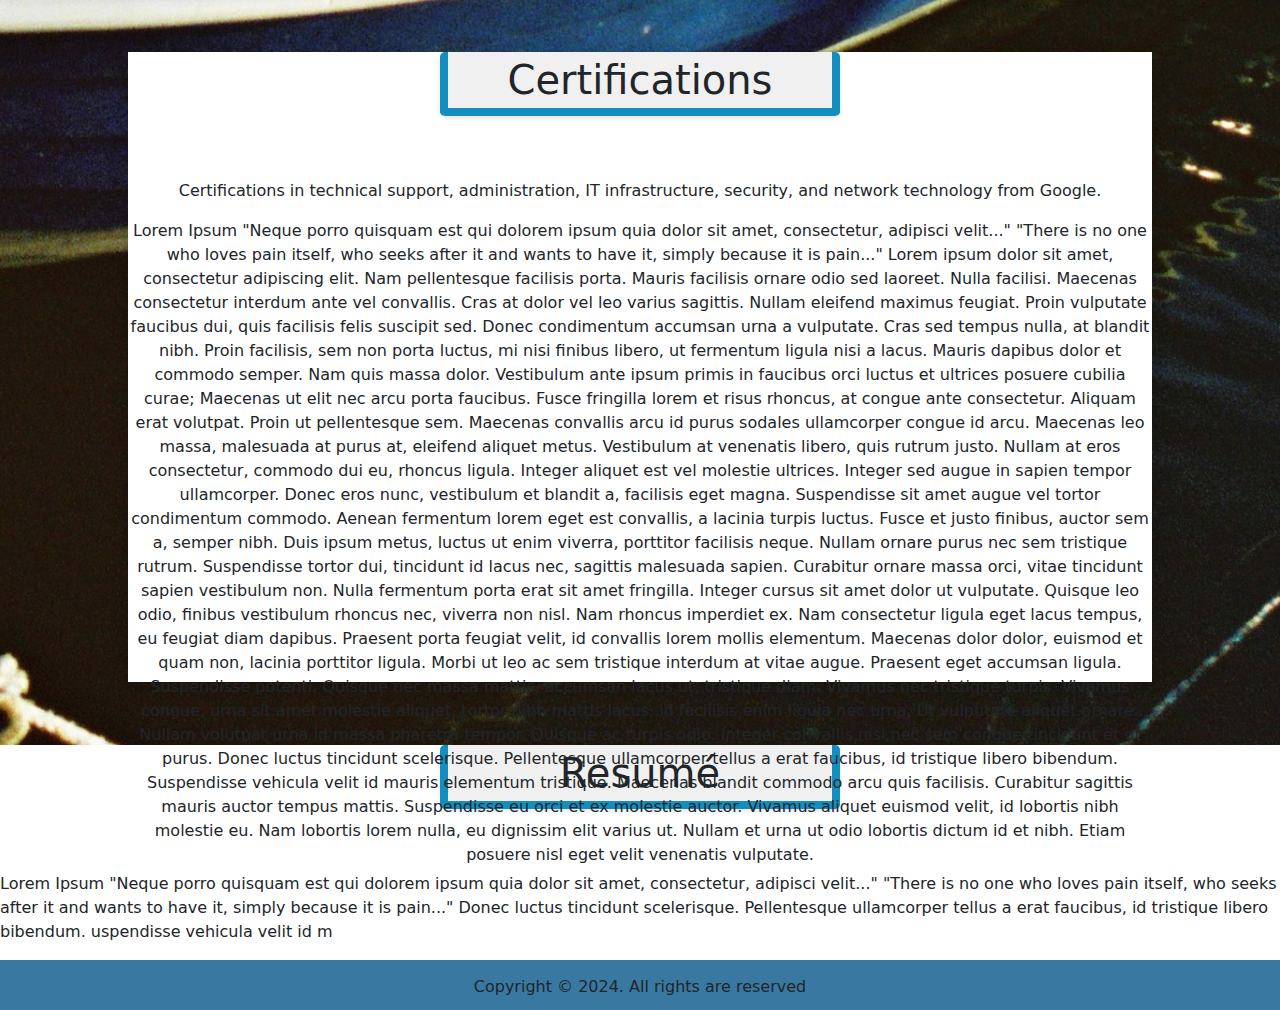
==== commit 8470baac: "v3" ====
--- a/index.html
+++ b/index.html
@@ -17,8 +17,8 @@
 
  
     <div class="topnav">
-        <h1>Welcome!</h1>
-        <br>
+        <h1 style="text-align: center;">Welcome!</h1>
+        <br><br><br>
         <a class="active" href="#home" onclick="smoothScroll('home')">Home</a>  
         <a class="active" href="#resume-cv" onclick="smoothScroll('resume-cv')">Resumé/CV</a> 
         <a class="active" href="#certifications" onclick="smoothScroll('certifications')">Certifications</a> 
@@ -41,17 +41,31 @@
        <p>Hi, I'm Oliver Bota. A passionate Front-end developer based in Sweden.</p>
       <p> I am exploring new opportunities and strongly believe that my experience and education can contribute to creating value.</p>
       <p>I possess strong communication skills in both Swedish and English, both spoken and written. My computer skills include the use of Windows, Linux,<br> and all common Office programs. Beyond general IT knowledge, I have obtained IT certifications where I learned about IT support, administration, <br> troubleshooting, network technology, security, and other areas relevant to a digitized workplace.</p>
-      <p>Previously, I studied political science, administrative law, and legal sociology, subjects that have given me a broad understanding of political <br> processes and legal concepts. My education has equipped me with skills relevant to the position I am seeking.</p>
+      <p>Previously, I studied political science, administrative law, and legal sociology, subjects that have given me a broad understanding of political <br> processes and legal concepts. My education has equipped me with great skills relevant to the position I am seeking.</p>
       <p>As an individual, I am responsible, structured, and meticulous. I thrive on routine in my daily life and have developed good teamwork skills through <br> my previous workplaces . I have a strong work ethic and can work both independently and in a team, valuing a positive and professional approach towards others.</p>
        <br>
-      <p><b>See more below</b></p>
+     
     </div>
     
-    
-    <img src="html5.png" alt="html-logo" style="height: 150px; width: auto;">
+    <!--lägg till email med icon!-->
+    <div>
+    <img src="html5.png" alt="html-logo" style="height: 150px; width: auto; margin: 10px;">
     
     <img src="css.png" alt="css-logo" style="height: 190px; width:auto; ;">
-    
+    <!--lägg till linkedin-->
+    <span class="facebook">
+      <a href="https://www.facebook.com/oliver.bota?locale=sv_SE"><img src="fb-logo.png" alt="FB icon"></a>
+    </span>
+    <span class="github">
+    <a href="https://github.com/DaFlossbaba/"><img src="github.png" alt="Github cat"></a>
+  </span>
+  </div>
+
+     <p style="text-align: center; margin-left: auto; margin-right: auto;"><b>See more below</b></p>
+
+
+
+
 <div class="arrowdown">
     <svg xmlns="http://www.w3.org/2000/svg" width="100px" height="100px" color="#148bb9" fill="currentColor" viewBox="0 0 16 16">
       <path d="M2 0a2 2 0 0 0-2 2v12a2 2 0 0 0 2 2h12a2 2 0 0 0 2-2V2a2 2 0 0 0-2-2zm6.5 4.5v5.793l2.146-2.147a.5.5 0 0 1 .708.708l-3 3a.5.5 0 0 1-.708 0l-3-3a.5.5 0 1 1 .708-.708L7.5 10.293V4.5a.5.5 0 0 1 1 0"/>
@@ -64,28 +78,42 @@
 
 
 
-<div class="certifications">
+<div  id="certifications" class="certifications">
   <h1 class="h1cert">Certifications</h1>
-  <div id="certifications"></div>
+ 
   <p style="text-align: center;">Certifications in technical support, administration, IT infrastructure,
     security, and network technology from Google.</p>
-  <embed class="pdf" src="Coursera_TSF.pdf" type="application/pdf" width="400" height="350">  
-  <embed class="pdf" src="Coursera_Infra.pdf" type="application/pdf" width="400" height="350">
-    <embed class="pdf" src="Coursera_Net.pdf" type="application/pdf" width="400" height="350">
+    <p style="text-align: center;">Lorem Ipsum
+      "Neque porro quisquam est qui dolorem ipsum quia dolor sit amet, consectetur, adipisci velit..."
+      "There is no one who loves pain itself, who seeks after it and wants to have it, simply because it is pain..."
+      
+      Lorem ipsum dolor sit amet, consectetur adipiscing elit. Nam pellentesque facilisis porta. Mauris facilisis ornare odio sed laoreet. Nulla facilisi. Maecenas consectetur interdum ante vel convallis. Cras at dolor vel leo varius sagittis. Nullam eleifend maximus feugiat. Proin vulputate faucibus dui, quis facilisis felis suscipit sed. Donec condimentum accumsan urna a vulputate.
+      
+      Cras sed tempus nulla, at blandit nibh. Proin facilisis, sem non porta luctus, mi nisi finibus libero, ut fermentum ligula nisi a lacus. Mauris dapibus dolor et commodo semper. Nam quis massa dolor. Vestibulum ante ipsum primis in faucibus orci luctus et ultrices posuere cubilia curae; Maecenas ut elit nec arcu porta faucibus. Fusce fringilla lorem et risus rhoncus, at congue ante consectetur. Aliquam erat volutpat. Proin ut pellentesque sem. Maecenas convallis arcu id purus sodales ullamcorper congue id arcu. Maecenas leo massa, malesuada at purus at, eleifend aliquet metus. Vestibulum at venenatis libero, quis rutrum justo. Nullam at eros consectetur, commodo dui eu, rhoncus ligula. Integer aliquet est vel molestie ultrices. Integer sed augue in sapien tempor ullamcorper. Donec eros nunc, vestibulum et blandit a, facilisis eget magna.
+      
+      Suspendisse sit amet augue vel tortor condimentum commodo. Aenean fermentum lorem eget est convallis, a lacinia turpis luctus. Fusce et justo finibus, auctor sem a, semper nibh. Duis ipsum metus, luctus ut enim viverra, porttitor facilisis neque. Nullam ornare purus nec sem tristique rutrum. Suspendisse tortor dui, tincidunt id lacus nec, sagittis malesuada sapien. Curabitur ornare massa orci, vitae tincidunt sapien vestibulum non. Nulla fermentum porta erat sit amet fringilla. Integer cursus sit amet dolor ut vulputate. Quisque leo odio, finibus vestibulum rhoncus nec, viverra non nisl. Nam rhoncus imperdiet ex. Nam consectetur ligula eget lacus tempus, eu feugiat diam dapibus. Praesent porta feugiat velit, id convallis lorem mollis elementum.
+      
+      Maecenas dolor dolor, euismod et quam non, lacinia porttitor ligula. Morbi ut leo ac sem tristique interdum at vitae augue. Praesent eget accumsan ligula. Suspendisse potenti. Quisque nec massa mattis, accumsan lacus ut, tristique diam. Vivamus nec tristique turpis. Vivamus congue, urna sit amet molestie aliquet, tortor nibh mattis lacus, id facilisis enim ligula nec urna. Ut vulputate aliquet ornare. Nullam volutpat urna id massa pharetra tempor. Quisque ac turpis odio. Integer convallis nisi nec sem congue tincidunt et ut purus.
+      
+      Donec luctus tincidunt scelerisque. Pellentesque ullamcorper tellus a erat faucibus, id tristique libero bibendum. Suspendisse vehicula velit id mauris elementum tristique. Maecenas blandit commodo arcu quis facilisis. Curabitur sagittis mauris auctor tempus mattis. Suspendisse eu orci et ex molestie auctor. Vivamus aliquet euismod velit, id lobortis nibh molestie eu. Nam lobortis lorem nulla, eu dignissim elit varius ut. Nullam et urna ut odio lobortis dictum id et nibh. Etiam posuere nisl eget velit venenatis vulputate. </p>
+      <!--lägg till img src istället för embedded pdf-->
+  
+  
 </div>
 
 
 
 <!-- Your webpage content -->
 <div class="resumé" id="resume-cv">
- <h1>Resumé/CV</h1>
- <p></p>
-</div>
+ <h1 class="h1cert">Resumé</h1>
 
+ <p>Lorem Ipsum
+"Neque porro quisquam est qui dolorem ipsum quia dolor sit amet, consectetur, adipisci velit..."
+"There is no one who loves pain itself, who seeks after it and wants to have it, simply because it is pain..."
 
+Donec luctus tincidunt scelerisque. Pellentesque ullamcorper tellus a erat faucibus, id tristique libero bibendum. uspendisse vehicula velit id m
 
-
-<footer> Oliver Bota</footer>
+<footer>Copyright © 2024. All rights are reserved </footer>
     
 </body>
 </html>
--- a/style.css
+++ b/style.css
@@ -1,222 +1,232 @@
-html {
-  scroll-behavior: smooth;
-}
-body {
-
-    background-image: url("boat.JPG");
-    background-position: center;
-    background-size: cover;
-    width: 98%; 
-  height: 40%; 
-    
-}
-
-
-@font-face {
-  font-family: 'IBM Plex Sans';
-  src: url('https://fonts.googleapis.com/css2?family=IBM+Plex+Sans&display=swap');
-}
-
-.topnav {
-
-    position: static;
-    top: 0%;
- margin: auto;
-    background-color: aliceblue;
-    text-align: center;
-   
-    margin-top: 3vh; /* Uppdaterad enhet för responsivitet */
-   
-   
-  
-    width: 95%; /* Uppdaterad enhet för responsivitet */
-     box-shadow: 3px 6px 13px rgba(0, 0, 0, 0.884); /* Shadow properties */
-    height: 20vh; /* Uppdaterad enhet för responsivitet */
-    border: 1vh solid #3979a1; /* Uppdaterad enhet för responsivitet */
-    padding: 2vh; /* Uppdaterad enhet för responsivitet */
-}
-    
-     
-     .name {
-      position: static;
-    margin-left: 15px;
-      text-align: center;
-  }
-
-     .home {
-      margin-top: 9vh;
-      width: 100%; /* Uppdaterad enhet för responsivitet */
-      background-color: white;
-      text-align: left;
-    
-      max-width: 100%; /* Max bredd */
-      height: auto; /* Automatisk höjd */ 
-     
-       box-shadow: 0px 2px 15px rgba(0, 0, 0, 0.2); /* Shadow properties */ 
-  }
-  .profilpic {
-    margin: 9vh;
-  }
-
- .arrowdown {
-  
-  margin: 5vh auto;
-  margin-left: 95vh;
-
-  }
-       
-    
-    .oliver {
-        position: sticky;
-
-    }
-
-     .intro {
-        text-align: center;
-        margin-top: 14em;
-     }
-
- 
-     
-    .active {
-      font-family: 'IBM Plex Sans', sans-serif;
-      text-shadow: 2px 2px 4px rgba(0, 0, 0, 0.5);
-      text-decoration: none;
-        position: -webkit-sticky;
-        position: sticky;
-        top: 0;
-        background-color: #148ebe;
-        color: white;
-       
-        font-size: 17px;
-        font-weight: 600;
-        padding: 1em 2em;
-        cursor: pointer;
-        transition: all 0.3s ease-in-out;
-        border: 1px solid black;
-        box-shadow: 0 0 0 0 black;
-        margin: 15px;
-        
-      }
-      
-      .active:hover {
-        transform: translateY(-4px) translateX(-2px);
-        box-shadow: 2px 5px 0 0 black;
-        position: -webkit-sticky;
-        position: sticky;
-        top: 0;
-      };
-      
-      .active:active {
-        transform: translateY(2px) translateX(1px);
-        box-shadow: 0 0 0 0 black;
-        position: -webkit-sticky;
-        position: sticky;
-        top: 0;
-      }
-
-      .profilpic {
-      margin-left: 45%;
-   
-      border: 5px solid #148ebe;
-        border-radius: 50%;
-      }
-       
-
-        .certifications {
-            background-color: white;
-           height: 70vh; 
-           margin: 100px;
-            background-position: center;
-            box-shadow: 0px 2px 15px rgba(0, 0, 0, 0.2); /* Shadow properties */ 
-        
-           }
-           .h1cert {
-            position: static;
-            text-align: center;
-            margin: 7vh auto; /* Center horizontally with top margin */
-            padding: 4px ; /* Increased padding for better spacing */
-            border: 8px solid #148ebe; /* Added 'solid' keyword and specified border color */
-            border-top-style: none;
-            border-radius: 5px; /* Rounded corners for a nicer look */
-            max-width: 400px; /* Limiting maximum width for better readability */
-            background-color: #f0f0f0; /* Light gray background color */
-            box-shadow: 0 2px 5px rgba(0, 0, 0, 0.1); / 
-           }
-           .pdf {
-            margin: 10px;
-            margin-left: 100px;
-           }
-
-            
-           .resumé{
-            width: fit-content;
-            height: 70vh;
-            background-color: #f0f0f0;
-           }
-
-        footer {
-            background-color: #3979a1;
-            width: 100%;
-            margin-bottom: 0px;
-            color: white;
-            padding: 15px;
-            text-align: center;
-        }
-
-
-/* Mediaförfrågningar för responsivitet */
-@media only screen and (max-width: 500px) { 
-  /* Stilar som tillämpas när skärmbredden är högst 500px */
-  
-  .body {
-    background-position: center;
-    background-size: cover;
-    width: 100%; /* Anpassa bredden för mindre skärmar */
-    height: auto; /* Anpassa höjden för mindre skärmar */
-  }
-
-  .topnav {
-    width: 100%; /* Anpassa bredden för mindre skärmar */
-    max-width: none; /* Återställ maxbredd */
-    height: auto; /* Automatisk höjd */
-    margin-top: 5vh; /* Uppdaterad enhet för responsivitet */
-  }
-
-  .home {
-    width: 90%; /* Anpassa bredden för mindre skärmar */
-    max-width: none; /* Återställ maxbredd */
-    margin: 5vh auto; /* Centrera vertikalt och horisontellt */
-  }
-
-  .intro {
-    margin-top: 10vh; /* Uppdaterad enhet för responsivitet */
-  }
-  
-  .page {
-    background-color: white;
-    height: 70vh; 
-    margin-left: 20px; /* Adjusted margin for better visibility */
-    background-position: center;
-    width: 100%; /* Adjusted width for better visibility */
-    margin-left: 20 auto; /* Centering horizontally */
-  }
-
-  footer { 
-    margin: 2vh;
-  }
-}
-
-        
-          @media only screen and (max-width: 600px) {
-            /* Stilar som tillämpas när skärmbredden är högst 600px */
-          
-            .topnav {
-              padding: 1vh; /* Uppdaterad enhet för responsivitet */
-            }
-          
-            .active {
-              font-size: 1.5vh; /* Uppdaterad enhet för responsivitet */
-              padding: 1vh 2vh; /* Uppdaterad enhet för responsivitet */
-            }
-          }+html {
+  scroll-behavior: smooth;
+}
+body {
+
+    background-image: url("boat.JPG");
+    background-position: center;
+    background-size: cover;
+    width: 100%; 
+  height: 40%; 
+    
+}
+@font-face {
+  font-family: 'IBM Plex Sans';
+  src: url('https://fonts.googleapis.com/css2?family=IBM+Plex+Sans&display=swap');
+}
+
+
+
+.topnav {
+
+ margin: 30px;
+    background-color: aliceblue;
+    text-align: center;
+    
+   
+   justify-content: space-around;
+    margin-top: 3vh; /* Uppdaterad enhet för responsivitet */
+    width: 95%; /* Uppdaterad enhet för responsivitet */
+     box-shadow: 3px 6px 13px rgba(0, 0, 0, 0.884); /* Shadow properties */
+    height: 30vh; /* Uppdaterad enhet för responsivitet */
+    border: 1vh solid #3979a1; /* Uppdaterad enhet för responsivitet */
+    padding: 2vh; /* Uppdaterad enhet för responsivitet */
+}
+    
+.active {    
+  width: 200px;
+  height: 50px;
+  font-size: 17px;
+    font-weight: 600;
+    padding: 1em ;
+    cursor: pointer;
+    transition: all 0.3s ease-in-out;
+    border: 1px solid black;
+   margin-top: 20vh;
+    box-shadow: 0 0 0 0 black;
+    margin: 20px;
+  font-family: 'IBM Plex Sans', sans-serif;
+  text-shadow: 2px 2px 4px rgba(0, 0, 0, 0.5);
+  text-decoration: none;
+  flex: auto;
+    top: 0;
+    background-color: #148ebe;
+    color: white;
+  
+
+   
+    
+  }
+  
+  .active:hover {
+    transform: translateY(-4px) translateX(-2px);
+    box-shadow: 2px 5px 0 0 black;
+    position: -webkit-sticky;
+    position: sticky;
+    top: 0;
+  };
+  
+  .active:active {
+    transform: translateY(2px) translateX(1px);
+    box-shadow: 0 0 0 0 black;
+    position: -webkit-sticky;
+    position: sticky;
+    top: 0;
+  }
+     
+     .name {
+      position: static;
+    margin-left: 15px;
+      text-align: center;
+  }
+
+     .home {
+      margin-top: 9vh;
+      width: 100%; /* Uppdaterad enhet för responsivitet */
+      background-color: white;
+      text-align: left;
+      max-width: 100%; /* Max bredd */
+      height: auto; /* Automatisk höjd */
+       box-shadow: 0px 2px 15px rgba(0, 0, 0, 0.2); /* Shadow properties */ 
+  }
+  .profilpic {
+    margin: 9vh;
+    margin-right: 1px;
+  }
+
+  .github img {
+ float: inline-end;
+    margin-top: 17px;
+    height: 85px; /* Minska höjden */
+    width: auto
+  }
+  
+  .facebook img {
+    float: inline-end;
+ 
+    height: 120px; /* Minska höjden */
+    width: auto
+  }
+
+
+ .arrowdown {
+  
+  margin: 5vh auto;
+  margin-left: 95vh;
+
+  }
+       
+    
+    .oliver {
+        position: sticky;
+
+    }
+
+     .intro {
+        text-align: center;
+        margin-top: 14em;
+     }
+
+
+      .profilpic {
+      margin-left: 45%;
+   
+      border: 5px solid #148ebe;
+        border-radius: 50%;
+      }
+       
+
+        .certifications {
+            background-color: white;
+           height: 70vh;
+           width: 80%; 
+          margin-left: auto;
+          margin-right: auto;
+            background-position: center;
+            box-shadow: 0px 2px 15px rgba(0, 0, 0, 0.2); /* Shadow properties */ 
+            flex-wrap: wrap;
+        
+           }
+         
+
+
+           .h1cert {
+            position: static;
+            text-align: center;
+            margin: 7vh auto; /* Center horizontally with top margin */
+            padding: 4px ; /* Increased padding for better spacing */
+            border: 8px solid #148ebe; /* Added 'solid' keyword and specified border color */
+            border-top-style: none;
+            border-radius: 5px; /* Rounded corners for a nicer look */
+            max-width: 400px; /* Limiting maximum width for better readability */
+            background-color: #f0f0f0; /* Light gray background color */
+            box-shadow: 0 2px 5px rgba(0, 0, 0, 0.1); / 
+           }
+         
+        .pdf {
+       
+            margin: 25px;
+            margin-top: 8vh;
+            width: 40vh;
+            height: 30vh;
+             flex-wrap: wrap; 
+             position: static;
+           
+        }
+
+      
+        
+           
+
+            
+           .resumé{
+            max-width: 100%;
+            width: 100%;
+
+            height: auto;
+            background-color: #ffffff;
+           }
+
+        footer {
+           background-color: #3979a1;
+           width: 100%;
+            height: 50px; 
+            
+            padding: 15px;
+            text-align: center;
+      
+            bottom: 0;
+        }
+
+
+
+
+  
+
+  @media only screen and (max-width: 300px) {
+    /* Stilar som tillämpas när skärmbredden är högst 600px */
+    .topnav {
+        padding: 1vh; /* Uppdaterad enhet för responsivitet */
+    }
+  
+    .active {
+        font-size: 1.5vh; /* Uppdaterad enhet för responsivitet */
+        padding: 1vh 2vh; /* Uppdaterad enhet för responsivitet */
+    }
+
+    body {
+        max-width: 100%;
+        height: auto;  
+    }
+
+    .certifications {
+        width: 100%;
+    }
+
+    .profilpic {
+        border: 3px solid #148ebe;
+        border-radius: 50%;
+        margin-left: 200px;
+        width: 70%; 
+    }
+}
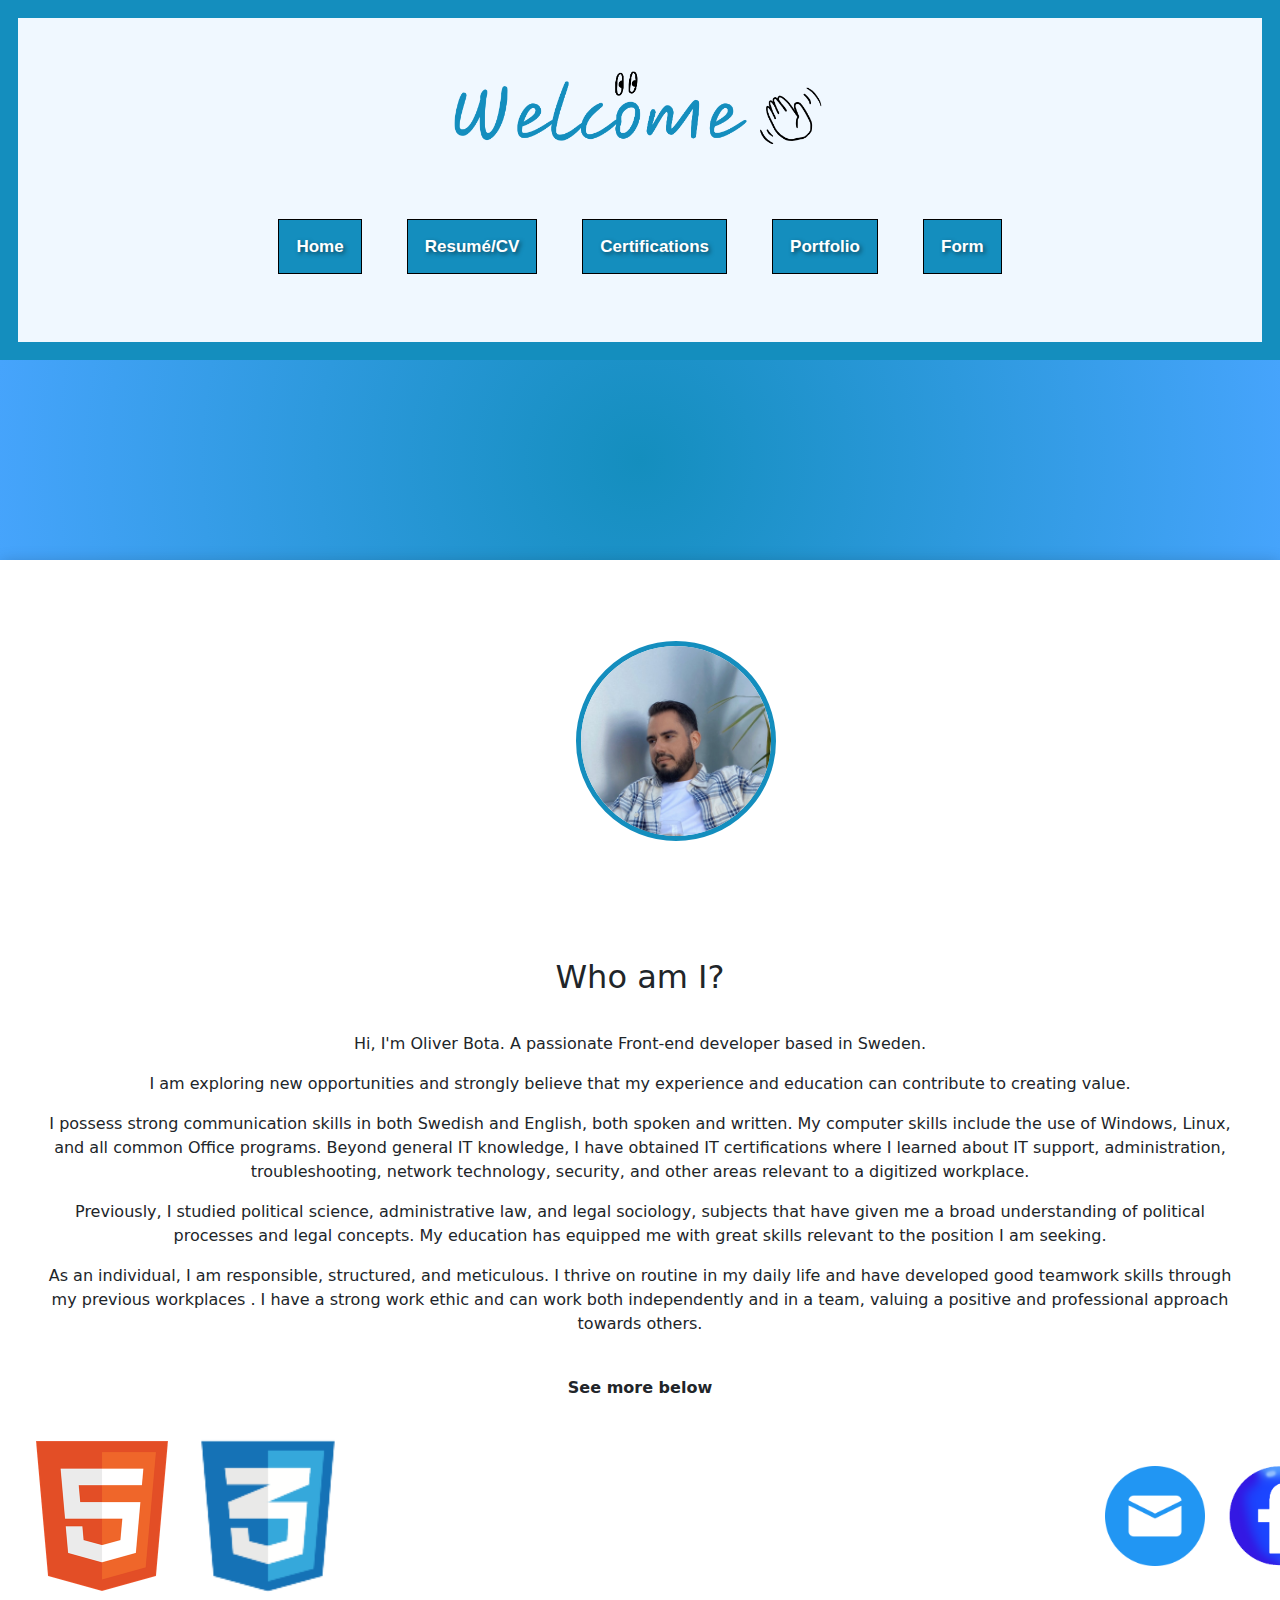
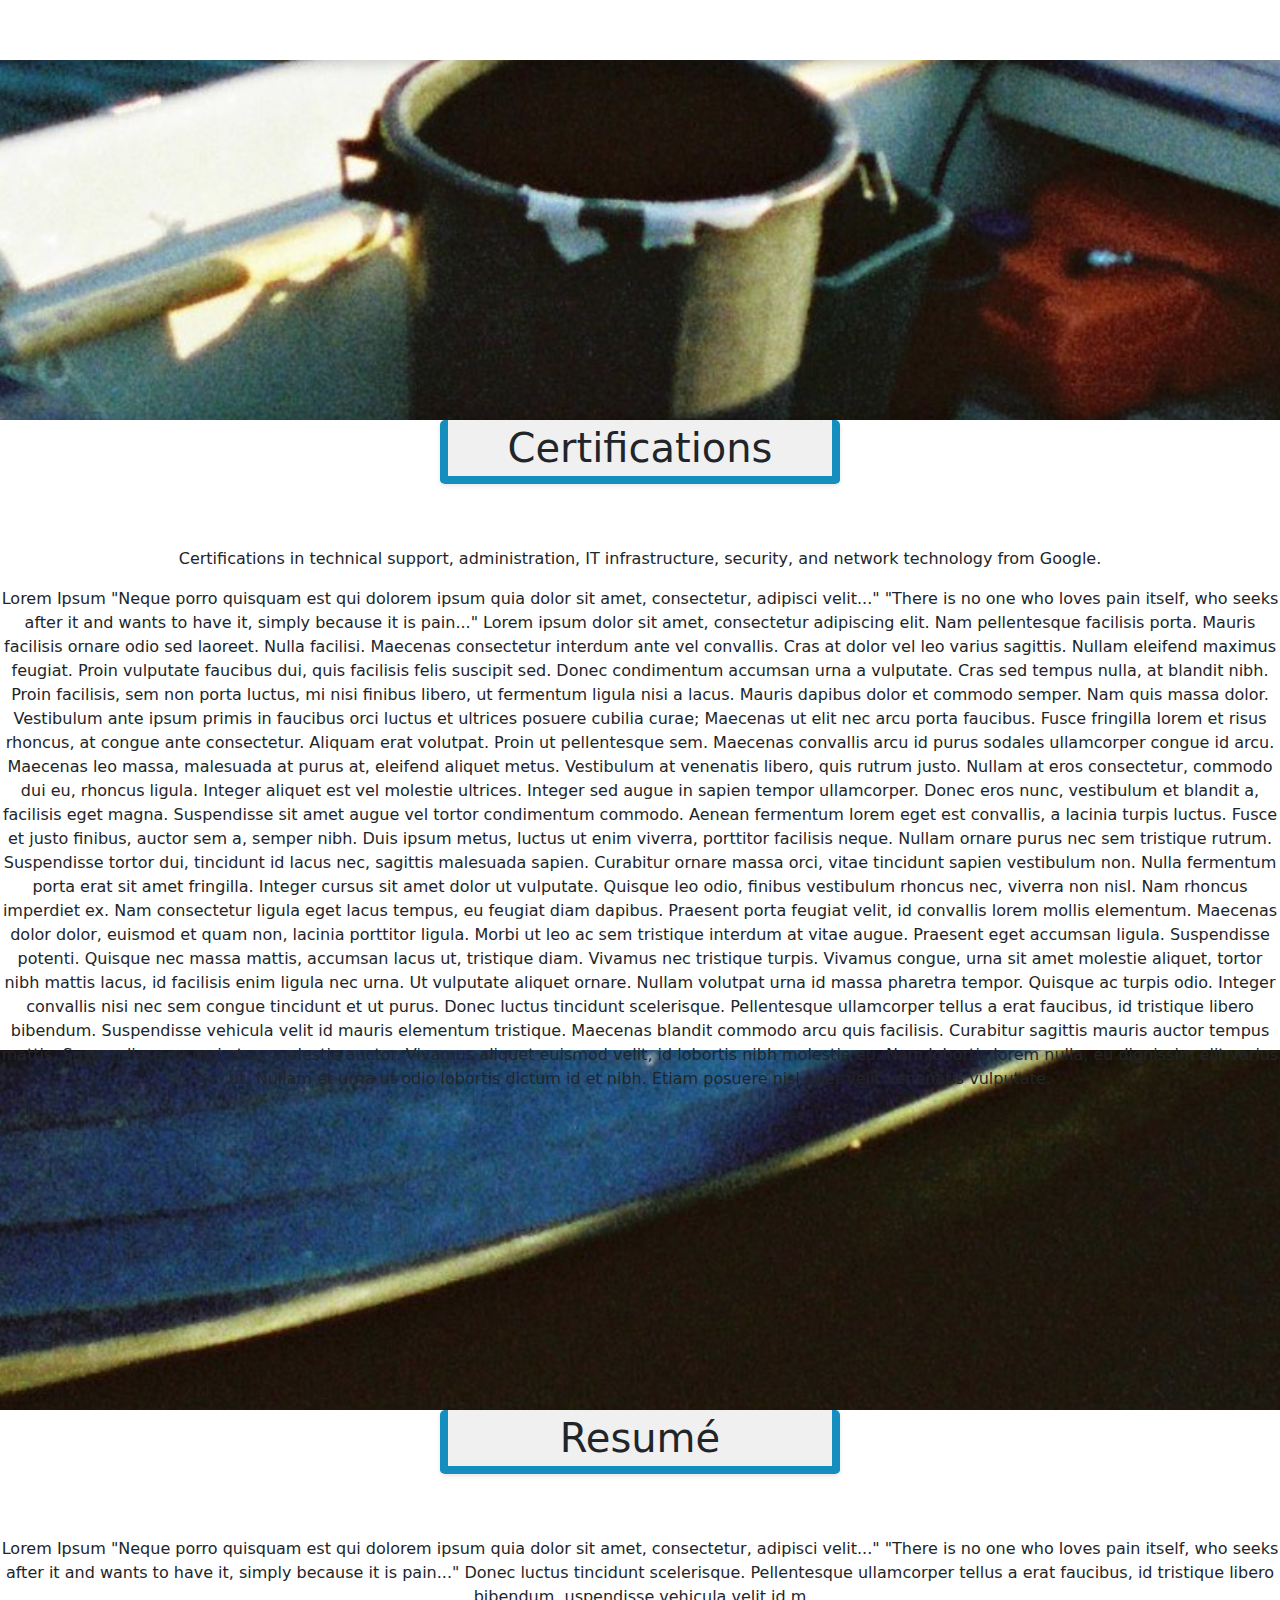
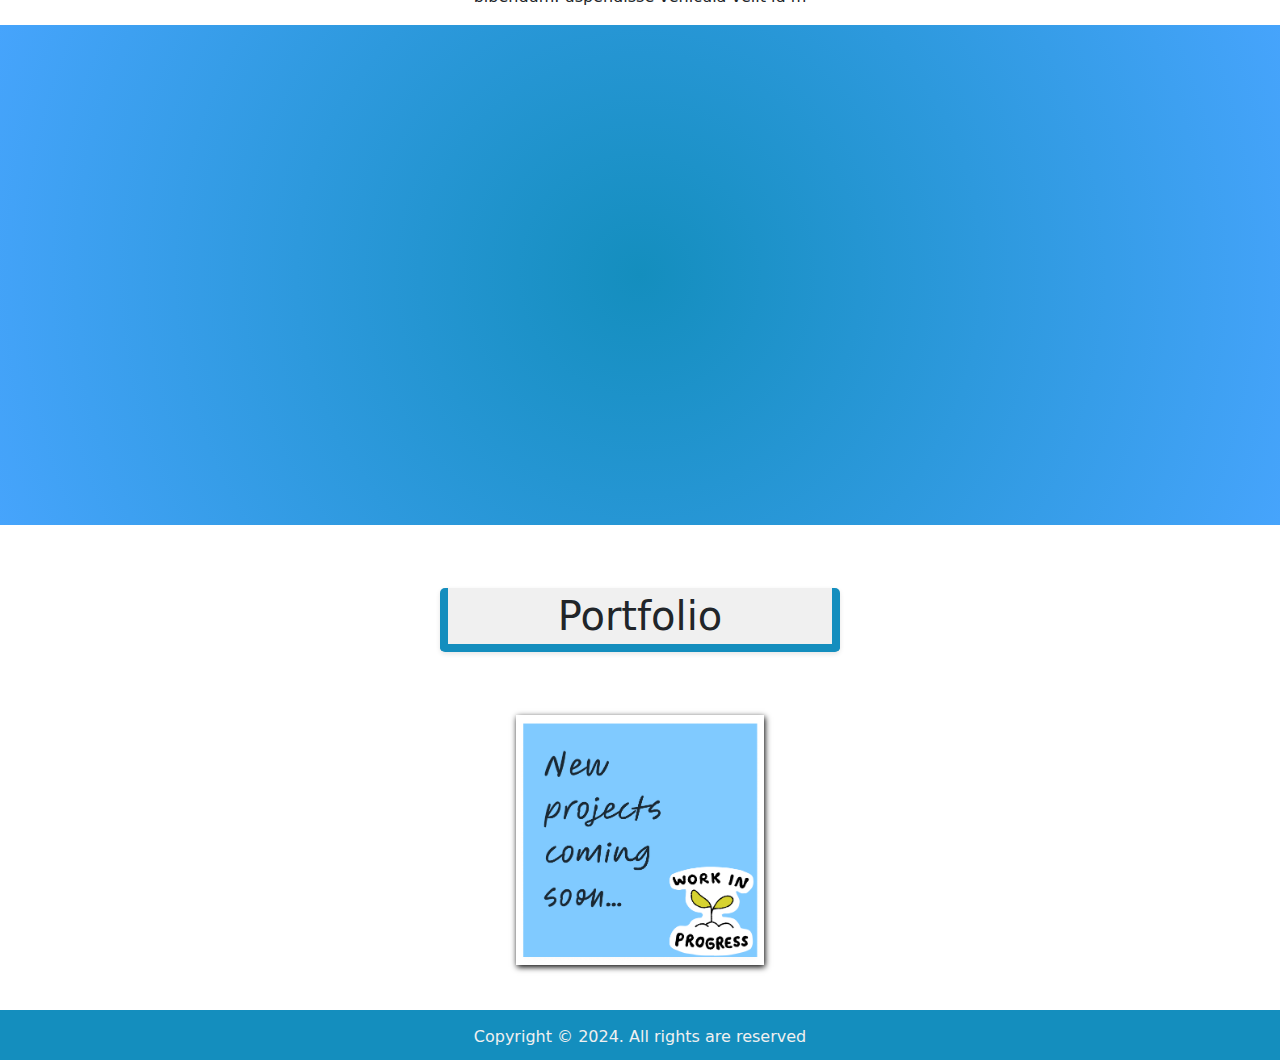
==== commit 1f10668d: "v4" ====
--- a/index.html
+++ b/index.html
@@ -15,9 +15,9 @@
 
    
 
- 
+ <nav>
     <div class="topnav">
-        <h1 style="text-align: center;">Welcome!</h1>
+        <img class="welcome" src="welcome.png" alt="">
         <br><br><br>
         <a class="active" href="#home" onclick="smoothScroll('home')">Home</a>  
         <a class="active" href="#resume-cv" onclick="smoothScroll('resume-cv')">Resumé/CV</a> 
@@ -25,10 +25,11 @@
         <a class="active" href="#portfolio" onclick="smoothScroll('portfolio')">Portfolio</a> 
     <a class="active" href="Form2.html">Form</a>
     </div>
-
+</nav>
+<div class="empty1">
   
-
-
+</div>
+<main>
       
       <div id="home" class="home">     
 
@@ -44,35 +45,40 @@
       <p>Previously, I studied political science, administrative law, and legal sociology, subjects that have given me a broad understanding of political <br> processes and legal concepts. My education has equipped me with great skills relevant to the position I am seeking.</p>
       <p>As an individual, I am responsible, structured, and meticulous. I thrive on routine in my daily life and have developed good teamwork skills through <br> my previous workplaces . I have a strong work ethic and can work both independently and in a team, valuing a positive and professional approach towards others.</p>
        <br>
-     
-    </div>
-    
-    <!--lägg till email med icon!-->
-    <div>
-    <img src="html5.png" alt="html-logo" style="height: 150px; width: auto; margin: 10px;">
-    
-    <img src="css.png" alt="css-logo" style="height: 190px; width:auto; ;">
+       <p style="text-align: center;  ; " ><b>See more below</b></p>
+ 
+  
+  
+  
+    <div class="socials">
+
+    <img src="html5.png" alt="html-logo" style="height: 150px; width: auto;  ">
+    <img src="css.png" alt="css-logo" style="height: 200px; width:auto;  ;  ">
     <!--lägg till linkedin-->
+
+    <span class="email">
+      <a href="mailto:oliver_bota@outlook.com"><img src="mail.png" alt="email" style="height: 100px;">
+
+      </a>
+</span>
     <span class="facebook">
-      <a href="https://www.facebook.com/oliver.bota?locale=sv_SE"><img src="fb-logo.png" alt="FB icon"></a>
-    </span>
-    <span class="github">
-    <a href="https://github.com/DaFlossbaba/"><img src="github.png" alt="Github cat"></a>
+      <a href="https://www.facebook.com/oliver.bota?locale=sv_SE"><img style="height: 145px;" src="fb-logo.png" alt="FB icon"></a>
+    <a href="https://github.com/DaFlossbaba/"><img style="height: 100px; margin-top: 20px;" src="github.png" alt="Github cat"></a>
   </span>
+
   </div>
+       </div>
 
-     <p style="text-align: center; margin-left: auto; margin-right: auto;"><b>See more below</b></p>
+</main>
 
-
-
-
+<!--   har ingen funktion just nu
 <div class="arrowdown">
     <svg xmlns="http://www.w3.org/2000/svg" width="100px" height="100px" color="#148bb9" fill="currentColor" viewBox="0 0 16 16">
       <path d="M2 0a2 2 0 0 0-2 2v12a2 2 0 0 0 2 2h12a2 2 0 0 0 2-2V2a2 2 0 0 0-2-2zm6.5 4.5v5.793l2.146-2.147a.5.5 0 0 1 .708.708l-3 3a.5.5 0 0 1-.708 0l-3-3a.5.5 0 1 1 .708-.708L7.5 10.293V4.5a.5.5 0 0 1 1 0"/>
     </svg>
 </div>
+-->
 
-</div>
 
     
 
@@ -112,8 +118,21 @@
 "There is no one who loves pain itself, who seeks after it and wants to have it, simply because it is pain..."
 
 Donec luctus tincidunt scelerisque. Pellentesque ullamcorper tellus a erat faucibus, id tristique libero bibendum. uspendisse vehicula velit id m
+</body>
 
-<footer>Copyright © 2024. All rights are reserved </footer>
+<div class="empty2">
+</div>
+  
+
+
+
+
+<div class="portfolio">
+<h1 class="h1cert">Portfolio</h1>
+<img src="projectssoon.png" alt="" style="height: 250px; box-shadow: 1px 2px 6px black; margin-bottom: 5vh;">
+</div>
+
+<footer><p>Copyright © 2024. All rights are reserved</p> </footer>
     
 </body>
 </html>
--- a/style.css
+++ b/style.css
@@ -15,21 +15,23 @@
   src: url('https://fonts.googleapis.com/css2?family=IBM+Plex+Sans&display=swap');
 }
 
-
+.welcome {
+  height: 150px;
+  margin-left: auto;
+  margin-right: auto;
+}
 
 .topnav {
 
- margin: 30px;
+
     background-color: aliceblue;
     text-align: center;
-    
+   justify-content: space-around;
    
-   justify-content: space-around;
-    margin-top: 3vh; /* Uppdaterad enhet för responsivitet */
-    width: 95%; /* Uppdaterad enhet för responsivitet */
+    width: 100%; /* Uppdaterad enhet för responsivitet */
      box-shadow: 3px 6px 13px rgba(0, 0, 0, 0.884); /* Shadow properties */
-    height: 30vh; /* Uppdaterad enhet för responsivitet */
-    border: 1vh solid #3979a1; /* Uppdaterad enhet för responsivitet */
+    height: 40vh; /* Uppdaterad enhet för responsivitet */
+    border: 2vh solid #148ebe; /* Uppdaterad enhet för responsivitet */
     padding: 2vh; /* Uppdaterad enhet för responsivitet */
 }
     
@@ -73,6 +75,15 @@
     position: sticky;
     top: 0;
   }
+
+    .empty1 {
+      
+      background: rgb(20,142,190);
+      background: radial-gradient(circle, rgba(20,142,190,1) 0%, rgba(70,164,252,1) 100%); 
+                  height: 200px;
+                  
+  }
+  
      
      .name {
       position: static;
@@ -81,12 +92,13 @@
   }
 
      .home {
-      margin-top: 9vh;
+      
+     
       width: 100%; /* Uppdaterad enhet för responsivitet */
       background-color: white;
       text-align: left;
       max-width: 100%; /* Max bredd */
-      height: auto; /* Automatisk höjd */
+      height: 1100px; /* Automatisk höjd */
        box-shadow: 0px 2px 15px rgba(0, 0, 0, 0.2); /* Shadow properties */ 
   }
   .profilpic {
@@ -94,19 +106,6 @@
     margin-right: 1px;
   }
 
-  .github img {
- float: inline-end;
-    margin-top: 17px;
-    height: 85px; /* Minska höjden */
-    width: auto
-  }
-  
-  .facebook img {
-    float: inline-end;
- 
-    height: 120px; /* Minska höjden */
-    width: auto
-  }
 
 
  .arrowdown {
@@ -130,16 +129,31 @@
 
       .profilpic {
       margin-left: 45%;
-   
       border: 5px solid #148ebe;
         border-radius: 50%;
       }
-       
+
+
+
+      .socials {
+        display: flex;
+        align-items: center; /* Align items vertically center */
+      }
+      .facebook {
+        display: flex;
+      }
+
+
+ .email {
+  margin-left: 61%; /* Push the email link to the right */
+}
+
 
         .certifications {
             background-color: white;
            height: 70vh;
-           width: 80%; 
+           width: 100%; 
+           margin-top:  40vh;
           margin-left: auto;
           margin-right: auto;
             background-position: center;
@@ -179,19 +193,39 @@
            
 
             
-           .resumé{
+           .resumé {
             max-width: 100%;
             width: 100%;
-
             height: auto;
             background-color: #ffffff;
+            margin-top: 40vh;
+            text-align: center;
+           }
+
+           .empty2 {
+      
+background: rgb(20,142,190);
+background: radial-gradient(circle, rgba(20,142,190,1) 0%, rgba(70,164,252,1) 100%); 
+            height: 500px;
+            
+           
+           }
+
+           .portfolio {
+            max-width: 100%;
+            width: 100%;
+            height: auto;
+            background-color: #ffffff;
+          
+          
            }
 
         footer {
-           background-color: #3979a1;
+           background-color: #148ebe;
            width: 100%;
             height: 50px; 
-            
+         
+            color: #f0f0f0;
             padding: 15px;
             text-align: center;
       
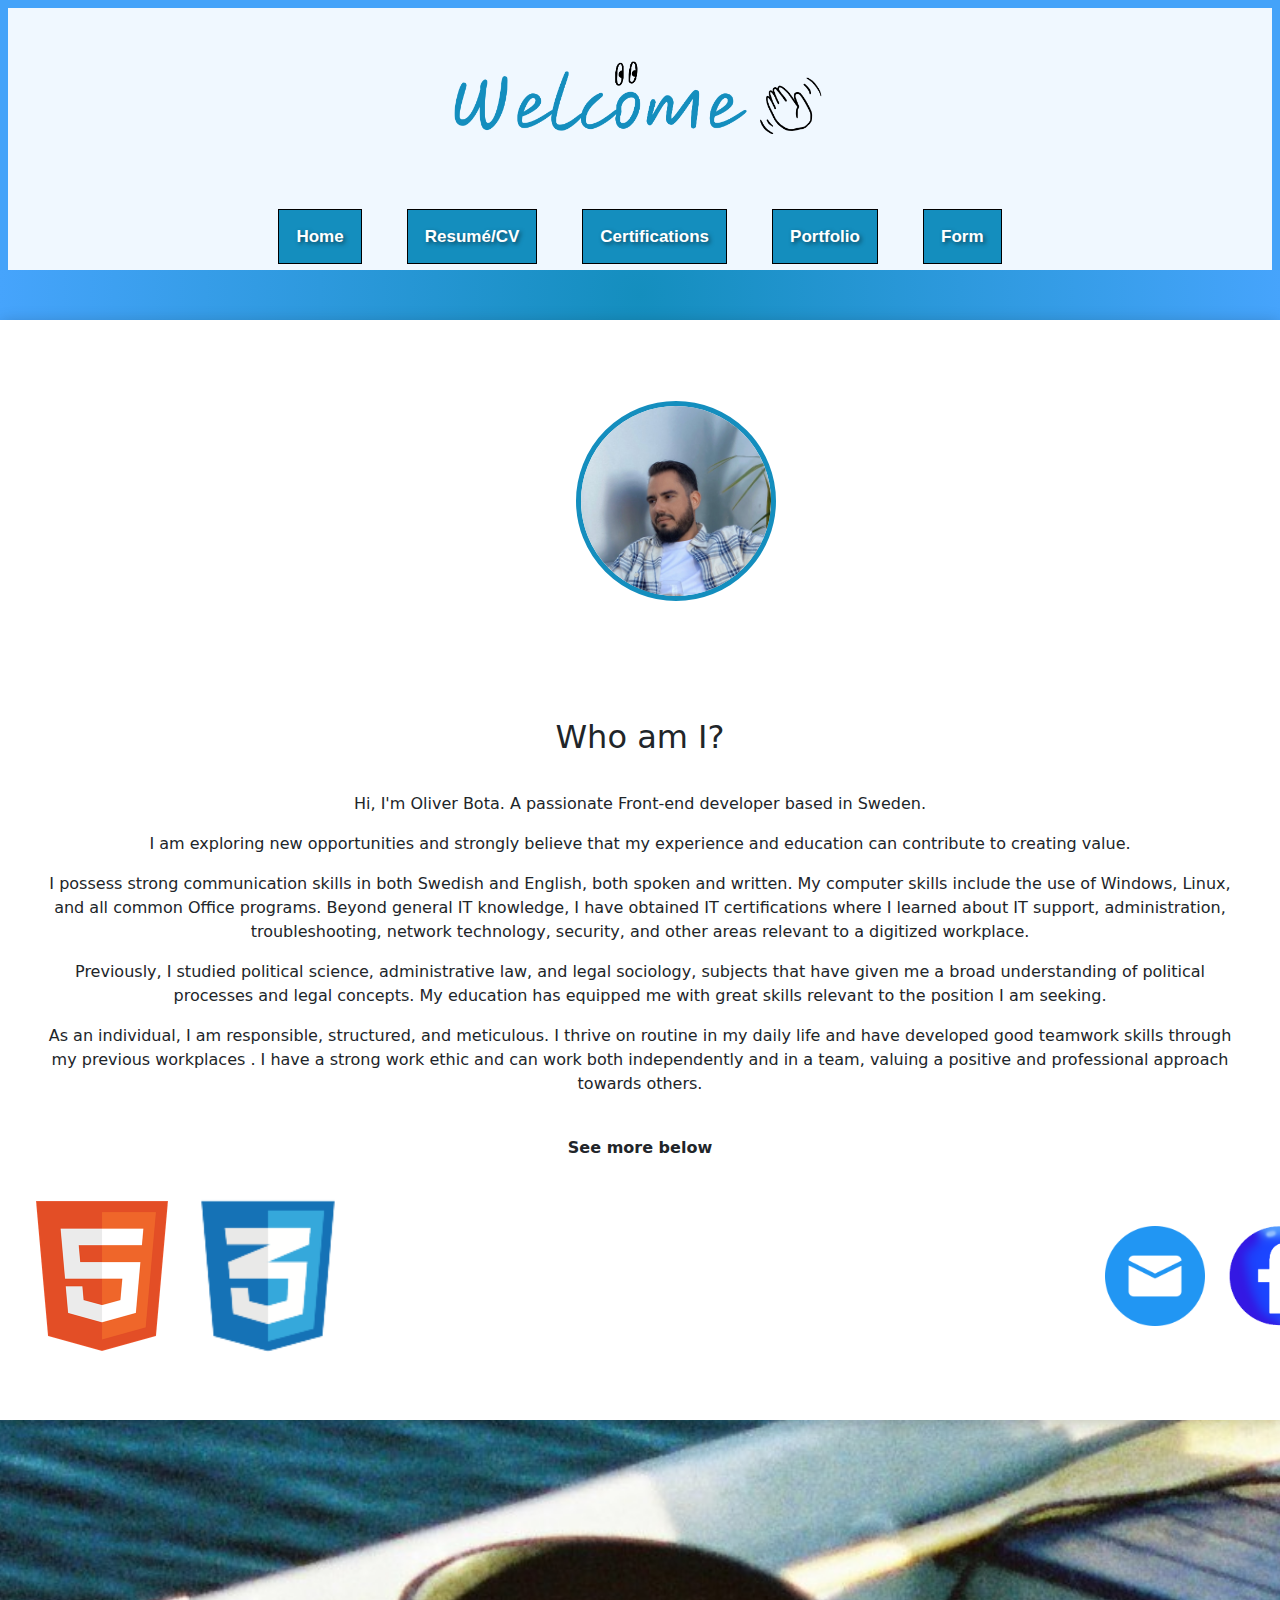
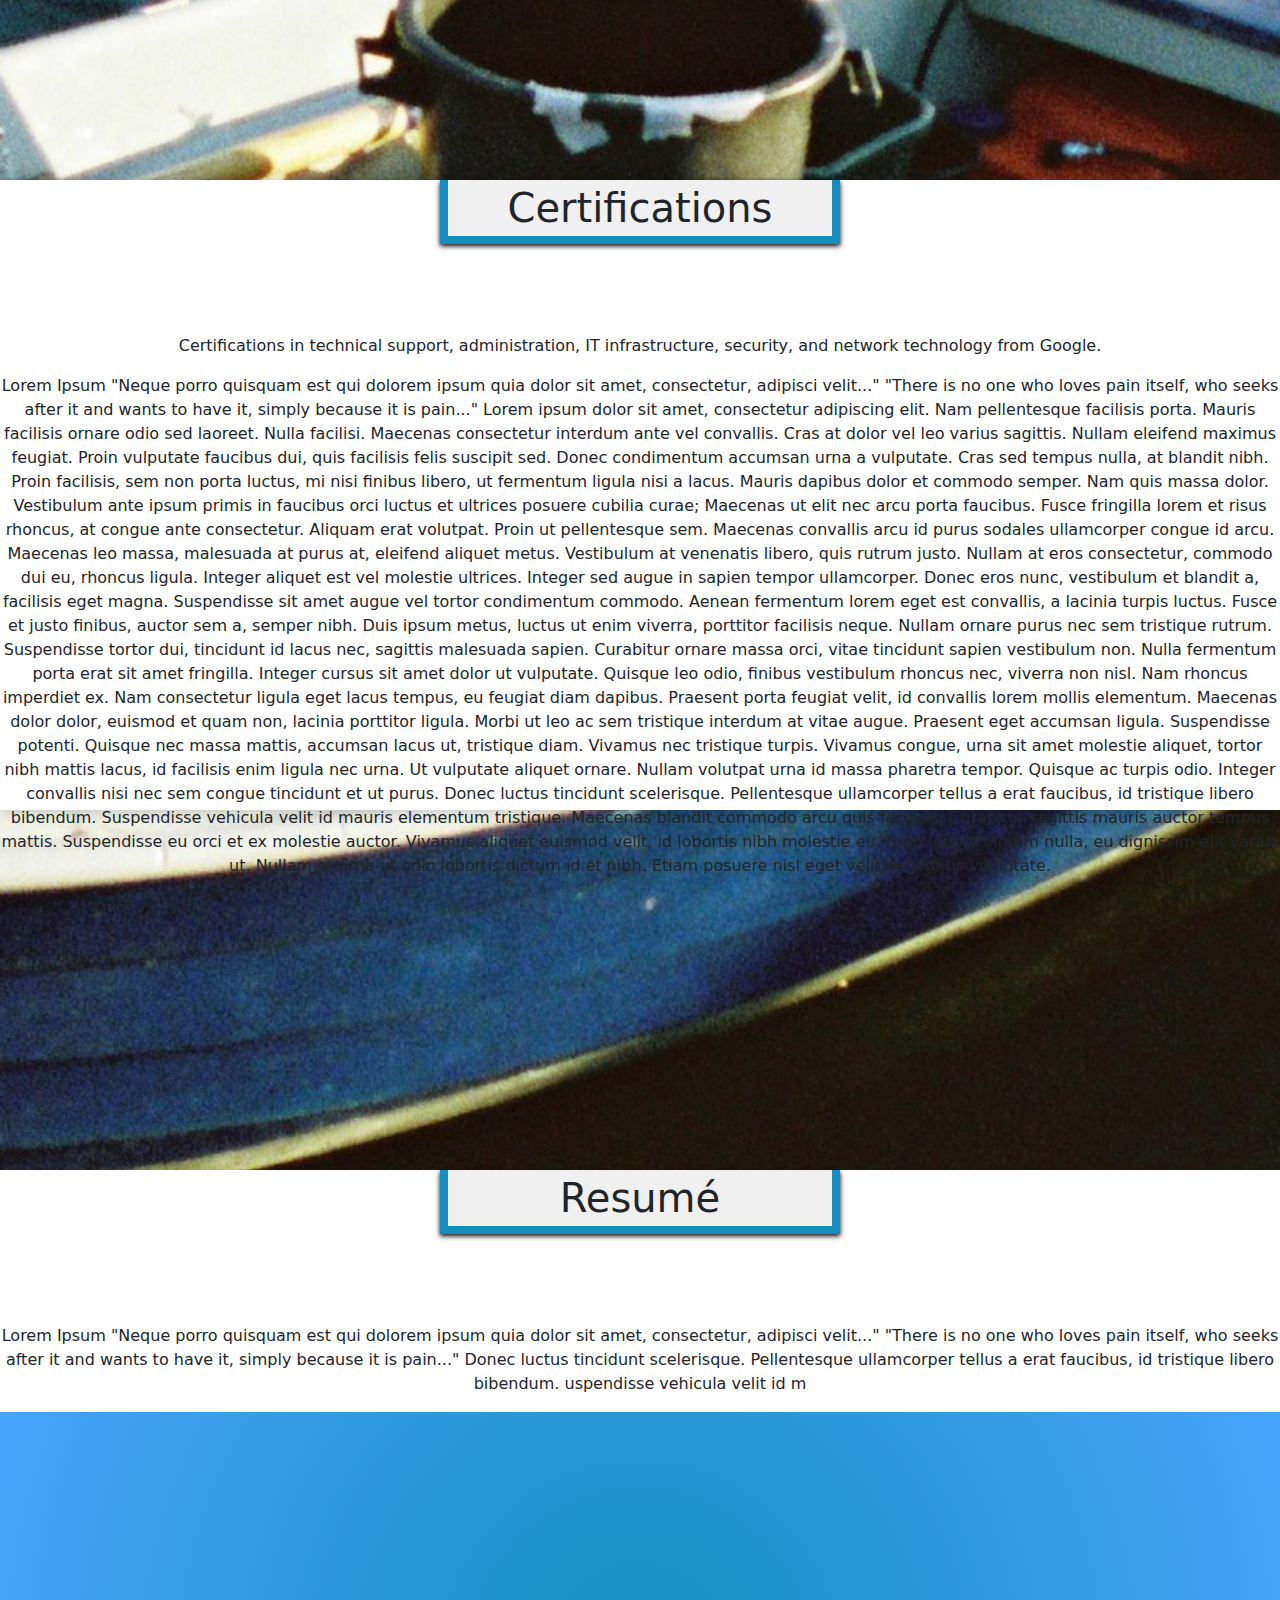
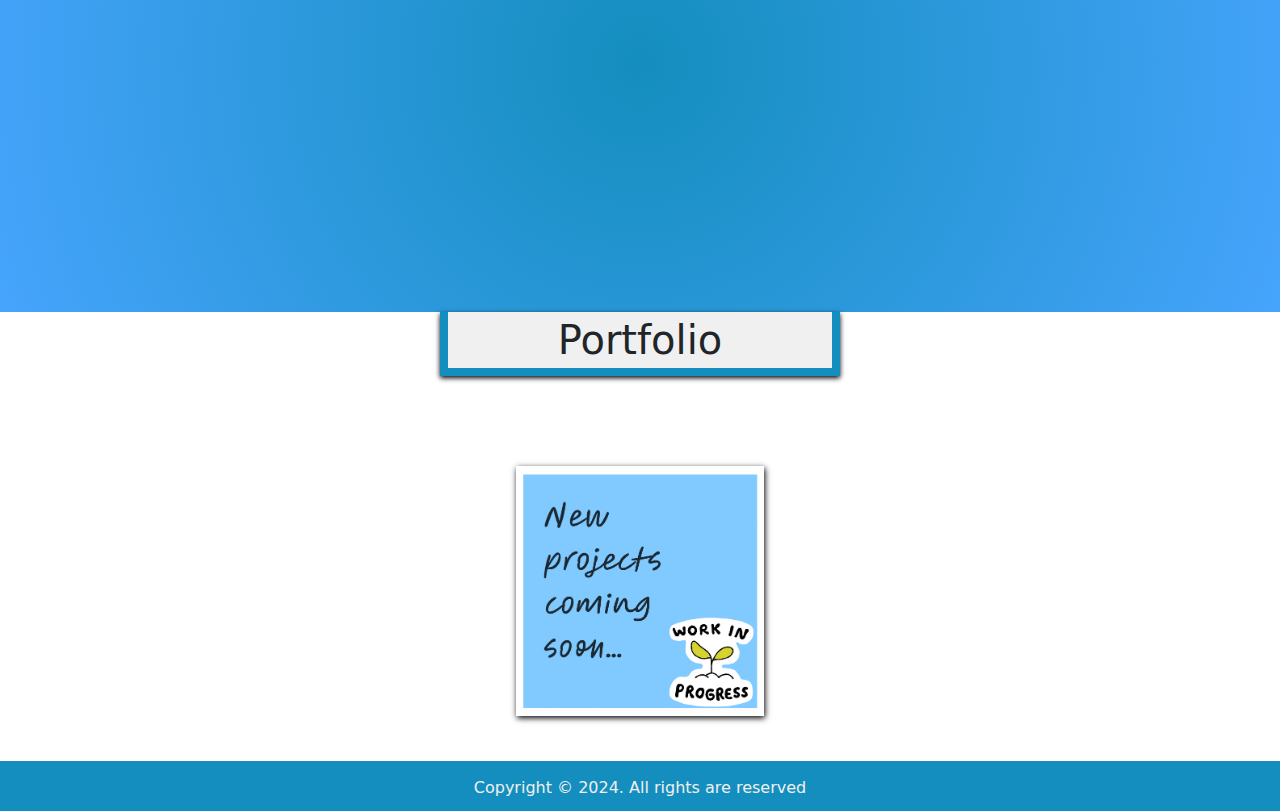
==== commit c713191a: "topnav changes" ====
--- a/index.html
+++ b/index.html
@@ -127,13 +127,20 @@
 
 
 
-<div class="portfolio">
+<div class="portfolio" id="portfolio">
 <h1 class="h1cert">Portfolio</h1>
 <img src="projectssoon.png" alt="" style="height: 250px; box-shadow: 1px 2px 6px black; margin-bottom: 5vh;">
 </div>
 
-<footer><p>Copyright © 2024. All rights are reserved</p> </footer>
-    
+
+
+
+
+
+
+
+<footer>Copyright © 2024. All rights are reserved</footer>
+   
 </body>
 </html>
 
--- a/style.css
+++ b/style.css
@@ -23,15 +23,16 @@
 
 .topnav {
 
-
+  border: 8px solid #44a3f9;
+  border-bottom: none;
     background-color: aliceblue;
     text-align: center;
    justify-content: space-around;
-   
+   align-items: center; /* Align items vertically center */
     width: 100%; /* Uppdaterad enhet för responsivitet */
      box-shadow: 3px 6px 13px rgba(0, 0, 0, 0.884); /* Shadow properties */
-    height: 40vh; /* Uppdaterad enhet för responsivitet */
-    border: 2vh solid #148ebe; /* Uppdaterad enhet för responsivitet */
+    height: 30vh; /* Uppdaterad enhet för responsivitet */
+  
     padding: 2vh; /* Uppdaterad enhet för responsivitet */
 }
     
@@ -80,7 +81,7 @@
       
       background: rgb(20,142,190);
       background: radial-gradient(circle, rgba(20,142,190,1) 0%, rgba(70,164,252,1) 100%); 
-                  height: 200px;
+                  height: 50px;
                   
   }
   
@@ -167,14 +168,16 @@
            .h1cert {
             position: static;
             text-align: center;
-            margin: 7vh auto; /* Center horizontally with top margin */
+          /* Center horizontally with top margin */
             padding: 4px ; /* Increased padding for better spacing */
             border: 8px solid #148ebe; /* Added 'solid' keyword and specified border color */
             border-top-style: none;
-            border-radius: 5px; /* Rounded corners for a nicer look */
+            margin-bottom: 10vh;
+           margin-left: auto;
+           margin-right: auto;
             max-width: 400px; /* Limiting maximum width for better readability */
             background-color: #f0f0f0; /* Light gray background color */
-            box-shadow: 0 2px 5px rgba(0, 0, 0, 0.1); / 
+            box-shadow: 0 2px 5px black; 
            }
          
         .pdf {
@@ -217,7 +220,7 @@
             height: auto;
             background-color: #ffffff;
           
-          
+            text-align: center;
            }
 
         footer {
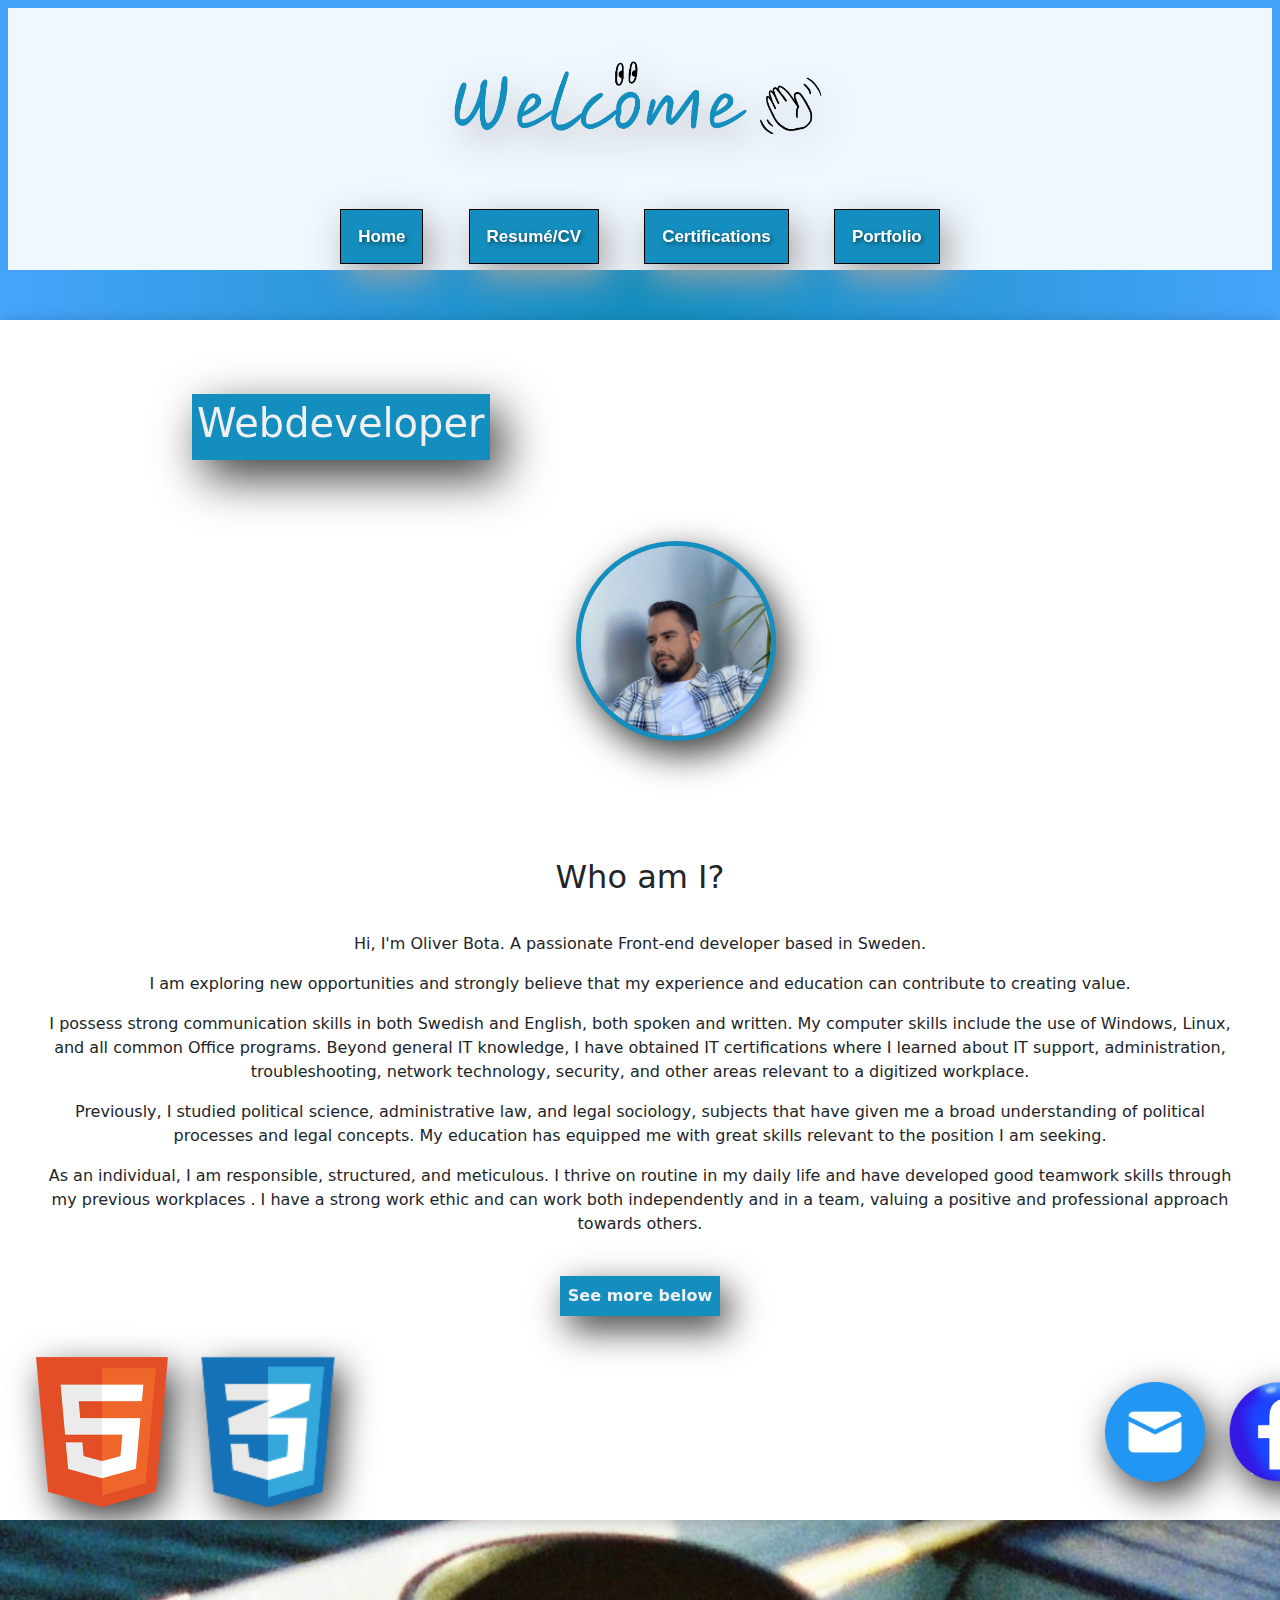
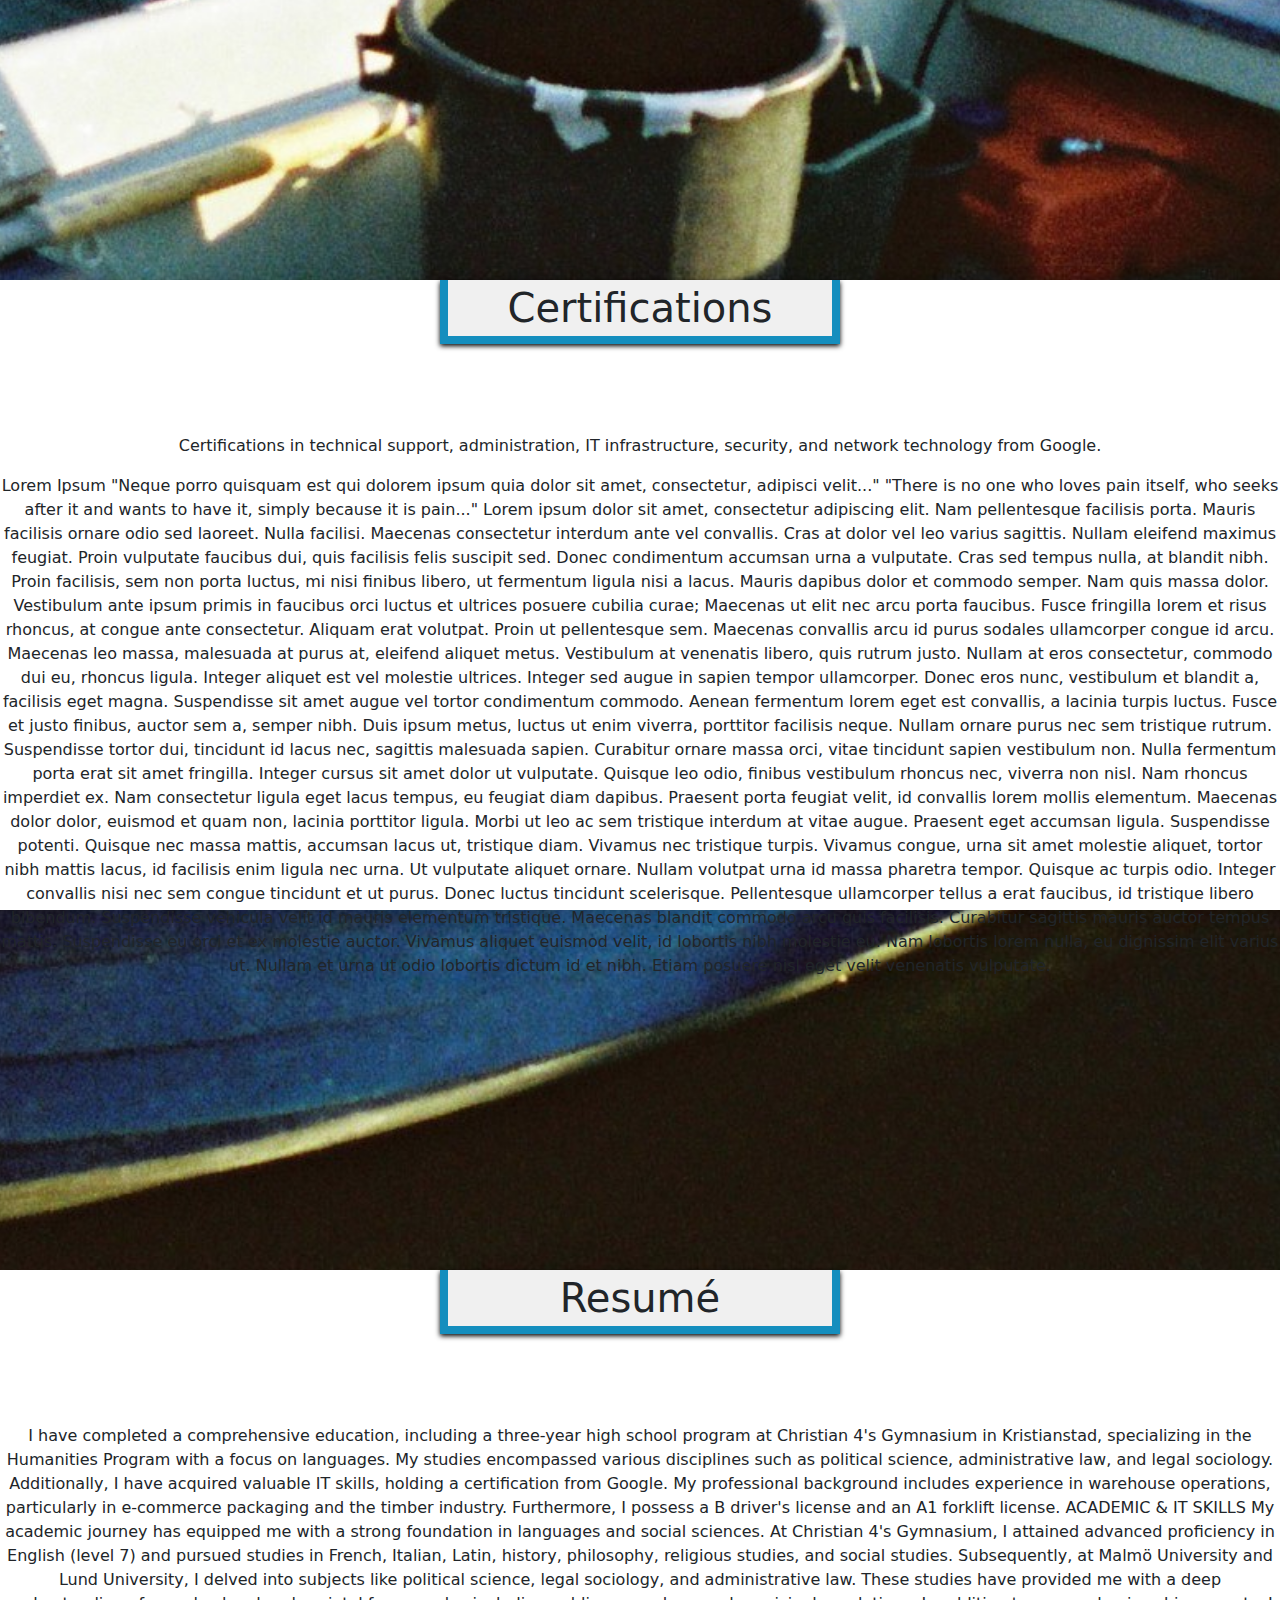
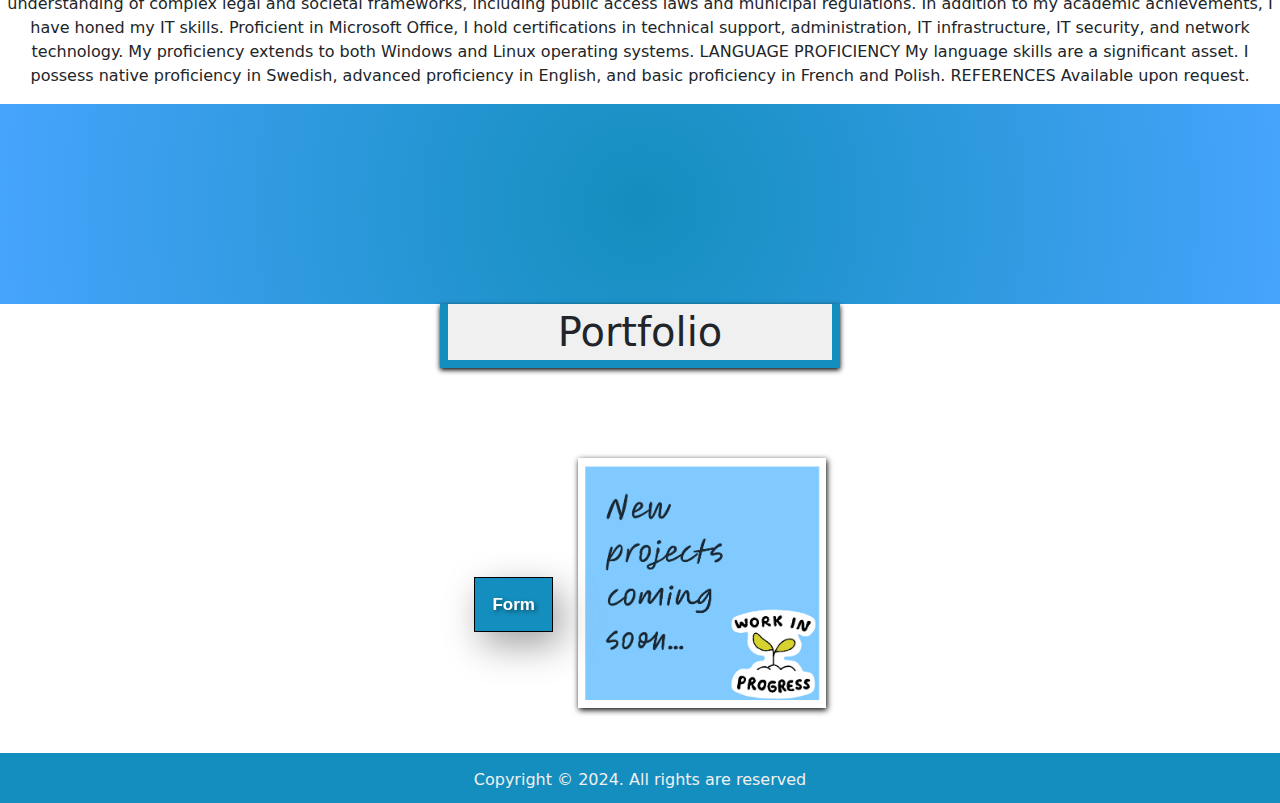
==== commit 8fa7f20e: "Form got link to index.html" ====
--- a/index.html
+++ b/index.html
@@ -23,29 +23,30 @@
         <a class="active" href="#resume-cv" onclick="smoothScroll('resume-cv')">Resumé/CV</a> 
         <a class="active" href="#certifications" onclick="smoothScroll('certifications')">Certifications</a> 
         <a class="active" href="#portfolio" onclick="smoothScroll('portfolio')">Portfolio</a> 
-    <a class="active" href="Form2.html">Form</a>
+    
     </div>
 </nav>
 <div class="empty1">
   
 </div>
-<main>
-      
-      <div id="home" class="home">     
-
+<main id="home" class="home">
+   <br>   
+ <div class="box">    
+<h1>Webdeveloper</h1>
+ </div> 
   <img class="profilpic" src="oliverlinkedin.jpg" alt="" height="200px" width="auto" >
 
         <br>
 
-      <h2 style="text-align: center; margin: 4vh;">Who am I?</h2>
-       <div style="text-align: center; margin: 4vh;">
+      <h2 style="text-align: center; margin: 4vh; ">Who am I?</h2>
+       <div style="text-align: center; margin: 4vh; ">
        <p>Hi, I'm Oliver Bota. A passionate Front-end developer based in Sweden.</p>
       <p> I am exploring new opportunities and strongly believe that my experience and education can contribute to creating value.</p>
       <p>I possess strong communication skills in both Swedish and English, both spoken and written. My computer skills include the use of Windows, Linux,<br> and all common Office programs. Beyond general IT knowledge, I have obtained IT certifications where I learned about IT support, administration, <br> troubleshooting, network technology, security, and other areas relevant to a digitized workplace.</p>
       <p>Previously, I studied political science, administrative law, and legal sociology, subjects that have given me a broad understanding of political <br> processes and legal concepts. My education has equipped me with great skills relevant to the position I am seeking.</p>
       <p>As an individual, I am responsible, structured, and meticulous. I thrive on routine in my daily life and have developed good teamwork skills through <br> my previous workplaces . I have a strong work ethic and can work both independently and in a team, valuing a positive and professional approach towards others.</p>
        <br>
-       <p style="text-align: center;  ; " ><b>See more below</b></p>
+       <p class="below"><b>See more below</b></p>
  
   
   
@@ -113,11 +114,21 @@
 <div class="resumé" id="resume-cv">
  <h1 class="h1cert">Resumé</h1>
 
- <p>Lorem Ipsum
-"Neque porro quisquam est qui dolorem ipsum quia dolor sit amet, consectetur, adipisci velit..."
-"There is no one who loves pain itself, who seeks after it and wants to have it, simply because it is pain..."
+ <p>I have completed a comprehensive education, including a three-year high school program at Christian 4's Gymnasium in Kristianstad, specializing in the Humanities Program with a focus on languages. My studies encompassed various disciplines such as political science, administrative law, and legal sociology. Additionally, I have acquired valuable IT skills, holding a certification from Google. My professional background includes experience in warehouse operations, particularly in e-commerce packaging and the timber industry. Furthermore, I possess a B driver's license and an A1 forklift license.
 
-Donec luctus tincidunt scelerisque. Pellentesque ullamcorper tellus a erat faucibus, id tristique libero bibendum. uspendisse vehicula velit id m
+  ACADEMIC & IT SKILLS
+  
+  My academic journey has equipped me with a strong foundation in languages and social sciences. At Christian 4's Gymnasium, I attained advanced proficiency in English (level 7) and pursued studies in French, Italian, Latin, history, philosophy, religious studies, and social studies. Subsequently, at Malmö University and Lund University, I delved into subjects like political science, legal sociology, and administrative law. These studies have provided me with a deep understanding of complex legal and societal frameworks, including public access laws and municipal regulations.
+  
+  In addition to my academic achievements, I have honed my IT skills. Proficient in Microsoft Office, I hold certifications in technical support, administration, IT infrastructure, IT security, and network technology. My proficiency extends to both Windows and Linux operating systems.
+  
+  LANGUAGE PROFICIENCY
+  
+  My language skills are a significant asset. I possess native proficiency in Swedish, advanced proficiency in English, and basic proficiency in French and Polish.
+  
+  REFERENCES
+  
+  Available upon request.</p>
 </body>
 
 <div class="empty2">
@@ -129,6 +140,7 @@
 
 <div class="portfolio" id="portfolio">
 <h1 class="h1cert">Portfolio</h1>
+<a class="active" href="Form2.html">Form</a>
 <img src="projectssoon.png" alt="" style="height: 250px; box-shadow: 1px 2px 6px black; margin-bottom: 5vh;">
 </div>
 
--- a/style.css
+++ b/style.css
@@ -19,6 +19,7 @@
   height: 150px;
   margin-left: auto;
   margin-right: auto;
+  filter: drop-shadow(8px 13px 18px rgb(173, 173, 173))
 }
 
 .topnav {
@@ -30,7 +31,7 @@
    justify-content: space-around;
    align-items: center; /* Align items vertically center */
     width: 100%; /* Uppdaterad enhet för responsivitet */
-     box-shadow: 3px 6px 13px rgba(0, 0, 0, 0.884); /* Shadow properties */
+    
     height: 30vh; /* Uppdaterad enhet för responsivitet */
   
     padding: 2vh; /* Uppdaterad enhet för responsivitet */
@@ -41,6 +42,7 @@
   height: 50px;
   font-size: 17px;
     font-weight: 600;
+    filter: drop-shadow(8px 13px 18px rgb(163, 161, 161));
     padding: 1em ;
     cursor: pointer;
     transition: all 0.3s ease-in-out;
@@ -84,6 +86,20 @@
                   height: 50px;
                   
   }
+
+  .box {
+    margin-top:50px;
+    text-align: center;
+    color: #f0f0f0;
+    margin-left: 15%;
+    filter: drop-shadow(12px 17px 24px rgb(58, 56, 56));
+    width: fit-content;
+    padding: 5px;
+    border: 4px ;
+    background-clip: border-box;
+    background-color: #148ebe;
+
+  }
   
      
      .name {
@@ -99,12 +115,13 @@
       background-color: white;
       text-align: left;
       max-width: 100%; /* Max bredd */
-      height: 1100px; /* Automatisk höjd */
+      height: 1200px; /* Automatisk höjd */
        box-shadow: 0px 2px 15px rgba(0, 0, 0, 0.2); /* Shadow properties */ 
   }
   .profilpic {
     margin: 9vh;
     margin-right: 1px;
+    filter: drop-shadow(8px 13px 18px rgb(58, 56, 56));
   }
 
 
@@ -133,12 +150,25 @@
       border: 5px solid #148ebe;
         border-radius: 50%;
       }
-
+      .below {
+        margin-left:auto ;
+        margin-right: auto ;
+       
+        border: 8px solid #148ebe;
+        padding: 4px #148ebe;
+        color: #f0f0f0;
+      
+        filter: drop-shadow(8px 13px 18px rgb(58, 56, 56));
+        width: fit-content;
+       
+        background-color: #148ebe;
+      }
 
 
       .socials {
         display: flex;
         align-items: center; /* Align items vertically center */
+        filter: drop-shadow(8px 13px 18px rgb(58, 56, 56));
       }
       .facebook {
         display: flex;
@@ -209,7 +239,7 @@
       
 background: rgb(20,142,190);
 background: radial-gradient(circle, rgba(20,142,190,1) 0%, rgba(70,164,252,1) 100%); 
-            height: 500px;
+            height: 200px;
             
            
            }
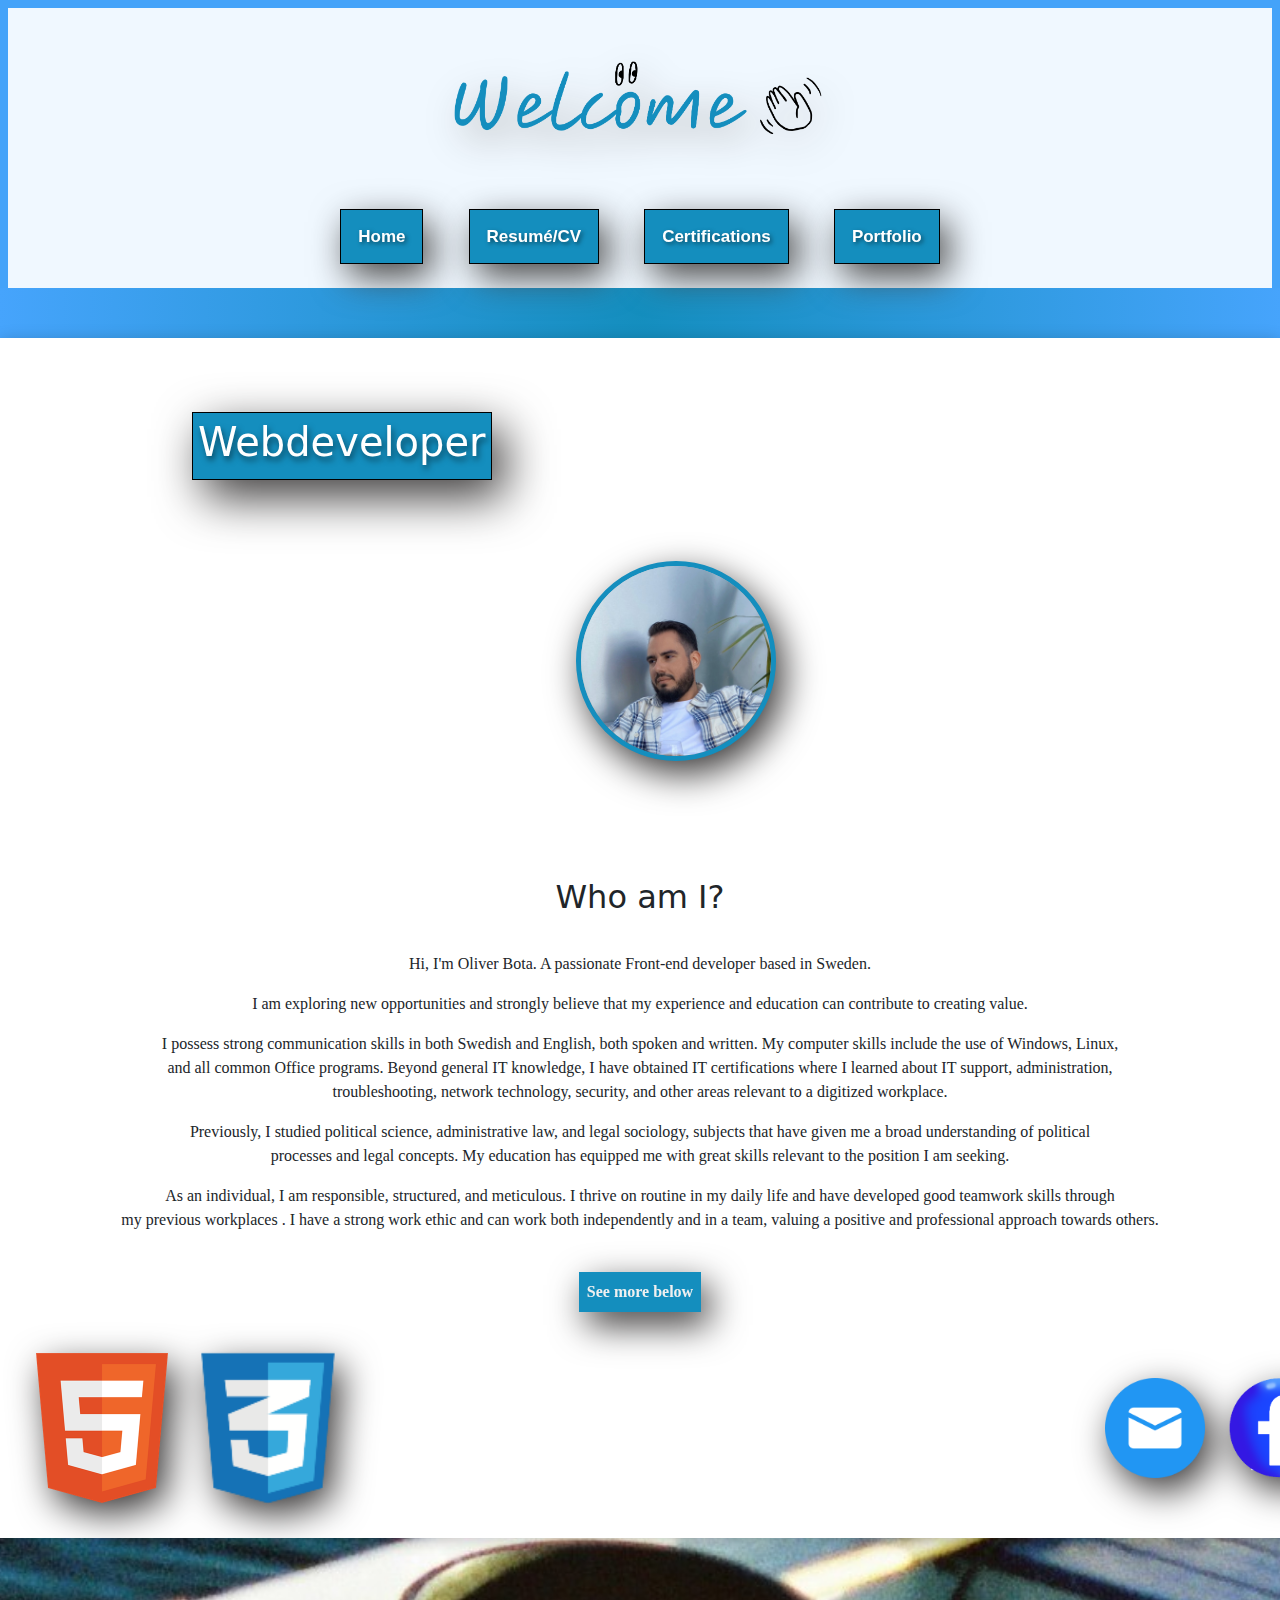
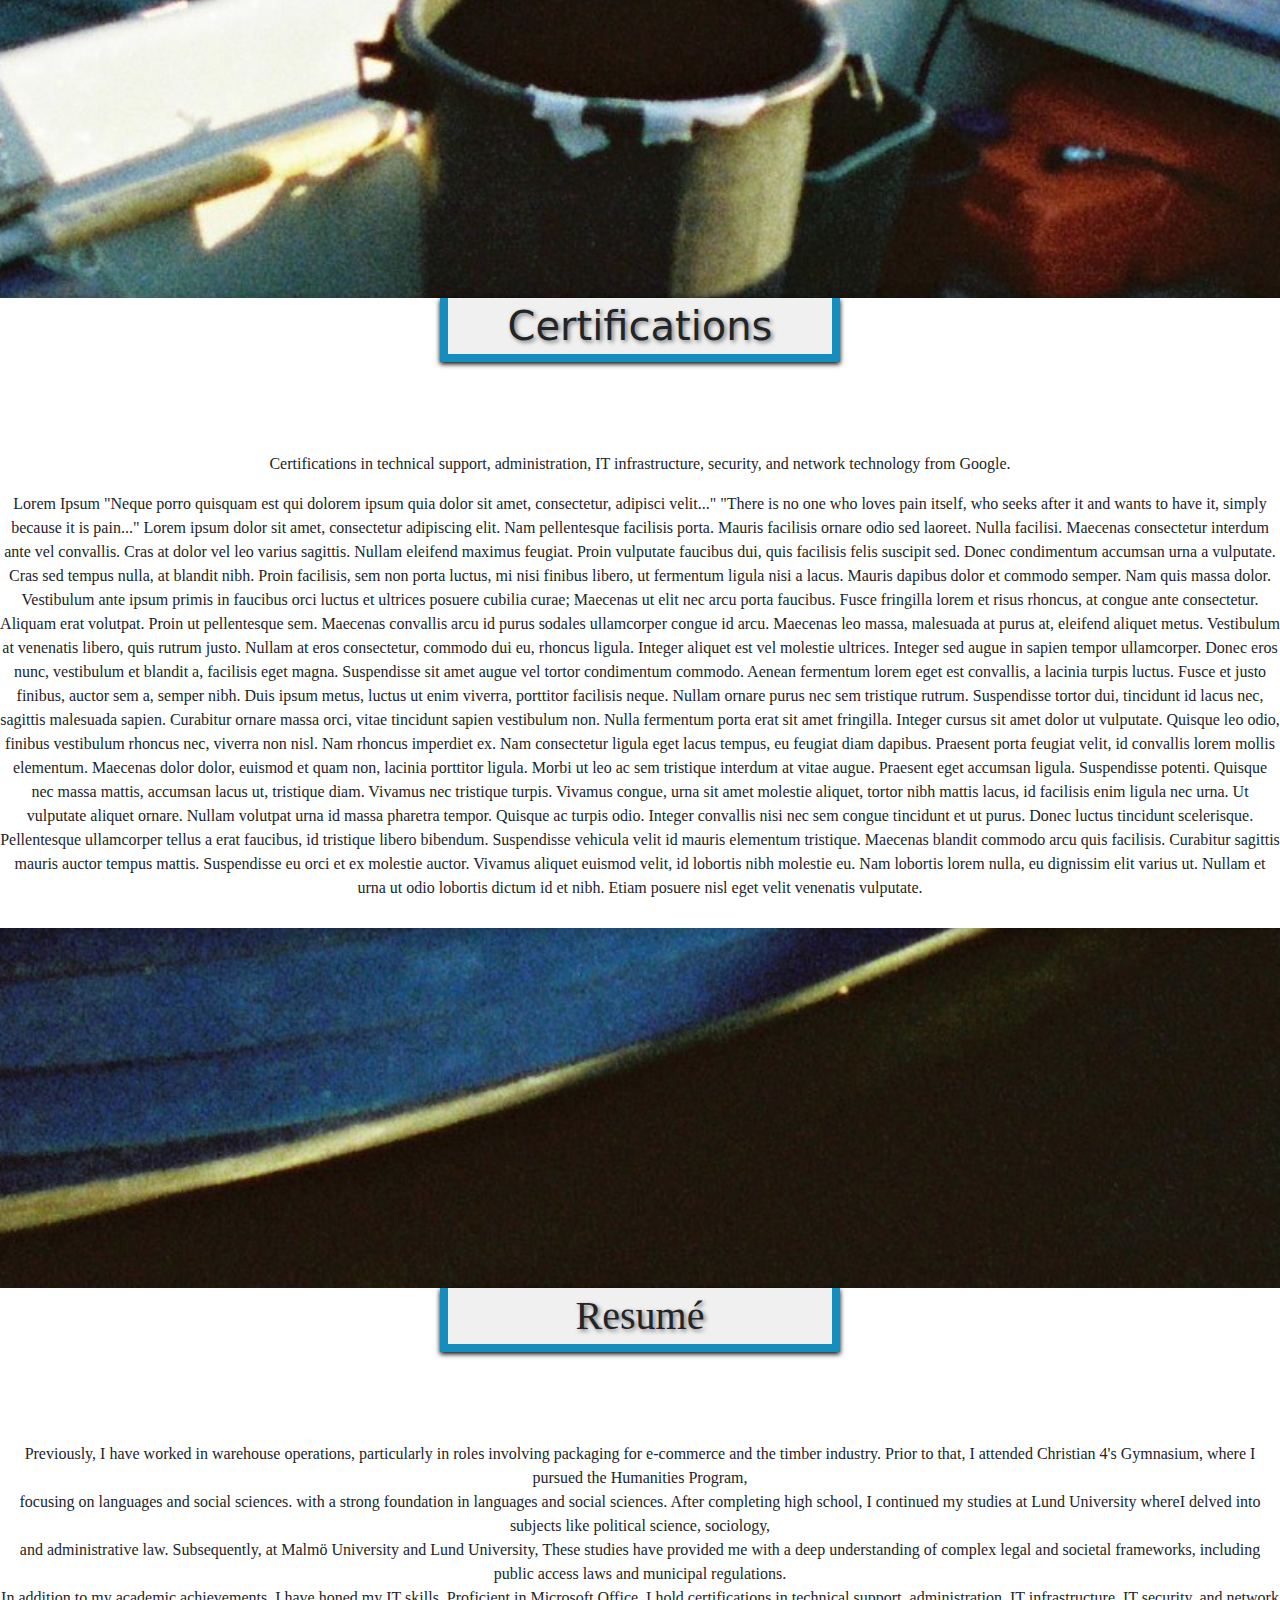
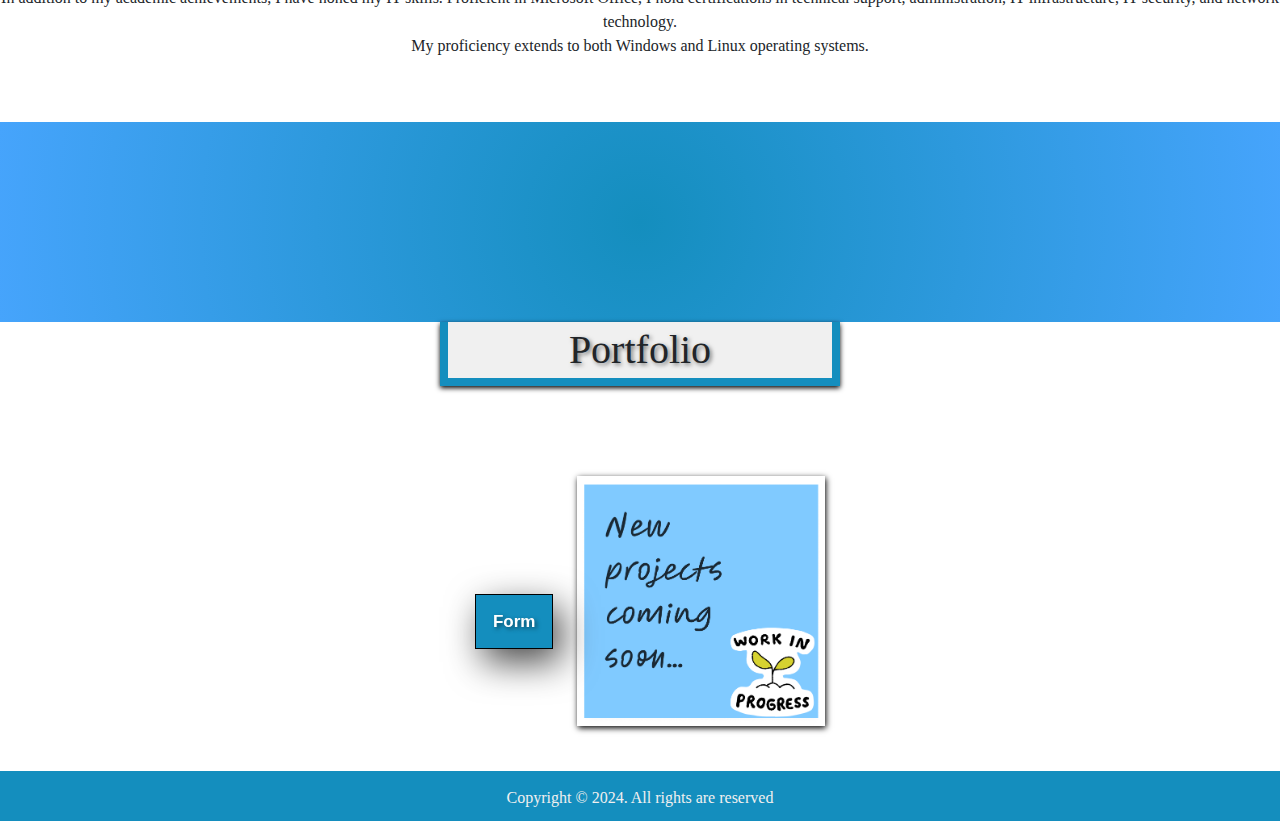
==== commit 3820706b: "v4 font, transform, hover, rotate" ====
--- a/index.html
+++ b/index.html
@@ -52,9 +52,12 @@
   
   
     <div class="socials">
-
+      <span class="html">
     <img src="html5.png" alt="html-logo" style="height: 150px; width: auto;  ">
+  </span>
+  <span class="css">
     <img src="css.png" alt="css-logo" style="height: 200px; width:auto;  ;  ">
+  </span>
     <!--lägg till linkedin-->
 
     <span class="email">
@@ -64,6 +67,8 @@
 </span>
     <span class="facebook">
       <a href="https://www.facebook.com/oliver.bota?locale=sv_SE"><img style="height: 145px;" src="fb-logo.png" alt="FB icon"></a>
+      </span>
+      <span class="github">
     <a href="https://github.com/DaFlossbaba/"><img style="height: 100px; margin-top: 20px;" src="github.png" alt="Github cat"></a>
   </span>
 
@@ -114,21 +119,18 @@
 <div class="resumé" id="resume-cv">
  <h1 class="h1cert">Resumé</h1>
 
- <p>I have completed a comprehensive education, including a three-year high school program at Christian 4's Gymnasium in Kristianstad, specializing in the Humanities Program with a focus on languages. My studies encompassed various disciplines such as political science, administrative law, and legal sociology. Additionally, I have acquired valuable IT skills, holding a certification from Google. My professional background includes experience in warehouse operations, particularly in e-commerce packaging and the timber industry. Furthermore, I possess a B driver's license and an A1 forklift license.
+ 
+ 
+  
+ Previously, I have worked in warehouse operations, particularly in roles involving packaging for e-commerce and the timber industry. Prior to that, I attended Christian 4's Gymnasium, where I pursued the Humanities Program,<br> focusing on languages and social sciences.
+   with a strong foundation in languages and social sciences. After completing high school, I continued my studies at Lund University whereI delved into subjects like political science, sociology,<br> and administrative law.   
+  Subsequently, at Malmö University and Lund University,  
+  These studies have provided me with a deep understanding of complex legal and societal frameworks, including public access laws and municipal regulations. <br>
+  In addition to my academic achievements, I have honed my IT skills. Proficient in Microsoft Office, I hold certifications in technical support, administration, IT infrastructure, IT security, and network technology. <br>
+   My proficiency extends to both Windows and Linux operating systems.
 
-  ACADEMIC & IT SKILLS
-  
-  My academic journey has equipped me with a strong foundation in languages and social sciences. At Christian 4's Gymnasium, I attained advanced proficiency in English (level 7) and pursued studies in French, Italian, Latin, history, philosophy, religious studies, and social studies. Subsequently, at Malmö University and Lund University, I delved into subjects like political science, legal sociology, and administrative law. These studies have provided me with a deep understanding of complex legal and societal frameworks, including public access laws and municipal regulations.
-  
-  In addition to my academic achievements, I have honed my IT skills. Proficient in Microsoft Office, I hold certifications in technical support, administration, IT infrastructure, IT security, and network technology. My proficiency extends to both Windows and Linux operating systems.
-  
-  LANGUAGE PROFICIENCY
-  
-  My language skills are a significant asset. I possess native proficiency in Swedish, advanced proficiency in English, and basic proficiency in French and Polish.
-  
-  REFERENCES
-  
-  Available upon request.</p>
+ </p>
+ <br><br>
 </body>
 
 <div class="empty2">
--- a/style.css
+++ b/style.css
@@ -8,12 +8,12 @@
     background-size: cover;
     width: 100%; 
   height: 40%; 
-    
-}
-@font-face {
-  font-family: 'IBM Plex Sans';
-  src: url('https://fonts.googleapis.com/css2?family=IBM+Plex+Sans&display=swap');
-}
+     }
+
+
+p {
+  font-family: Georgia, 'Times New Roman', Times, serif;
+ }
 
 .welcome {
   height: 150px;
@@ -32,7 +32,7 @@
    align-items: center; /* Align items vertically center */
     width: 100%; /* Uppdaterad enhet för responsivitet */
     
-    height: 30vh; /* Uppdaterad enhet för responsivitet */
+    height: 32vh; /* Uppdaterad enhet för responsivitet */
   
     padding: 2vh; /* Uppdaterad enhet för responsivitet */
 }
@@ -42,7 +42,7 @@
   height: 50px;
   font-size: 17px;
     font-weight: 600;
-    filter: drop-shadow(8px 13px 18px rgb(163, 161, 161));
+    filter: drop-shadow(8px 13px 18px rgb(71, 71, 71));
     padding: 1em ;
     cursor: pointer;
     transition: all 0.3s ease-in-out;
@@ -88,19 +88,26 @@
   }
 
   .box {
+    
+    text-shadow: 2px 4px 6px rgba(0, 0, 0, 0.5);
     margin-top:50px;
     text-align: center;
-    color: #f0f0f0;
+    color: #ffffff;
     margin-left: 15%;
     filter: drop-shadow(12px 17px 24px rgb(58, 56, 56));
     width: fit-content;
     padding: 5px;
-    border: 4px ;
+    border: 1px solid black;
     background-clip: border-box;
     background-color: #148ebe;
 
   }
-  
+  .box:hover { 
+  box-shadow: 2px 5px 0 0 rgb(32, 32, 32);
+  position: -webkit-sticky;
+  position: sticky;
+  top: 0;
+};
      
      .name {
       position: static;
@@ -124,6 +131,13 @@
     filter: drop-shadow(8px 13px 18px rgb(58, 56, 56));
   }
 
+  .profilpic:hover {
+   
+    transform: rotate(0.5turn);
+    top: 0;
+    position: sticky;
+    position: -webkit-sticky;
+  }
 
 
  .arrowdown {
@@ -153,7 +167,6 @@
       .below {
         margin-left:auto ;
         margin-right: auto ;
-       
         border: 8px solid #148ebe;
         padding: 4px #148ebe;
         color: #f0f0f0;
@@ -164,19 +177,59 @@
         background-color: #148ebe;
       }
 
+      .below:hover {
+        box-shadow: 2px 5px 0 0 rgb(32, 32, 32);
+        position: -webkit-sticky;
+        position: sticky;
+        top: 0;
+      }
+
 
       .socials {
         display: flex;
         align-items: center; /* Align items vertically center */
         filter: drop-shadow(8px 13px 18px rgb(58, 56, 56));
       }
+
+      .facebook:hover{
+        transform: translateY(-10px) translateX(0px);
+        top: 0;
+        position: sticky;
+        position: -webkit-sticky;
+      }
+
       .facebook {
         display: flex;
       }
+      .github {
+        display: flex;
+        margin-bottom: 15px;
+      }
+
+      .github:hover {
+        transform: translateY(-10px) translateX(0px);
+        top: 0;
+        position: sticky;
+        position: -webkit-sticky;
+      }
 
 
  .email {
   margin-left: 61%; /* Push the email link to the right */
+}
+
+.email:hover {
+  transform: translateY(-10px) translateX(0px);
+  top: 0;
+  position: sticky;
+  position: -webkit-sticky;
+}
+
+.html:hover, .css:hover {
+  transform: translateY(-10px) translateX(0px);
+  top: 0;
+  position: sticky;
+  position: -webkit-sticky;
 }
 
 
@@ -208,6 +261,7 @@
             max-width: 400px; /* Limiting maximum width for better readability */
             background-color: #f0f0f0; /* Light gray background color */
             box-shadow: 0 2px 5px black; 
+            text-shadow: 2px 2px 4px rgba(0, 0, 0, 0.5);
            }
          
         .pdf {
@@ -233,6 +287,9 @@
             background-color: #ffffff;
             margin-top: 40vh;
             text-align: center;
+            font-family: Georgia, 'Times New Roman', Times, serif;
+            
+
            }
 
            .empty2 {
